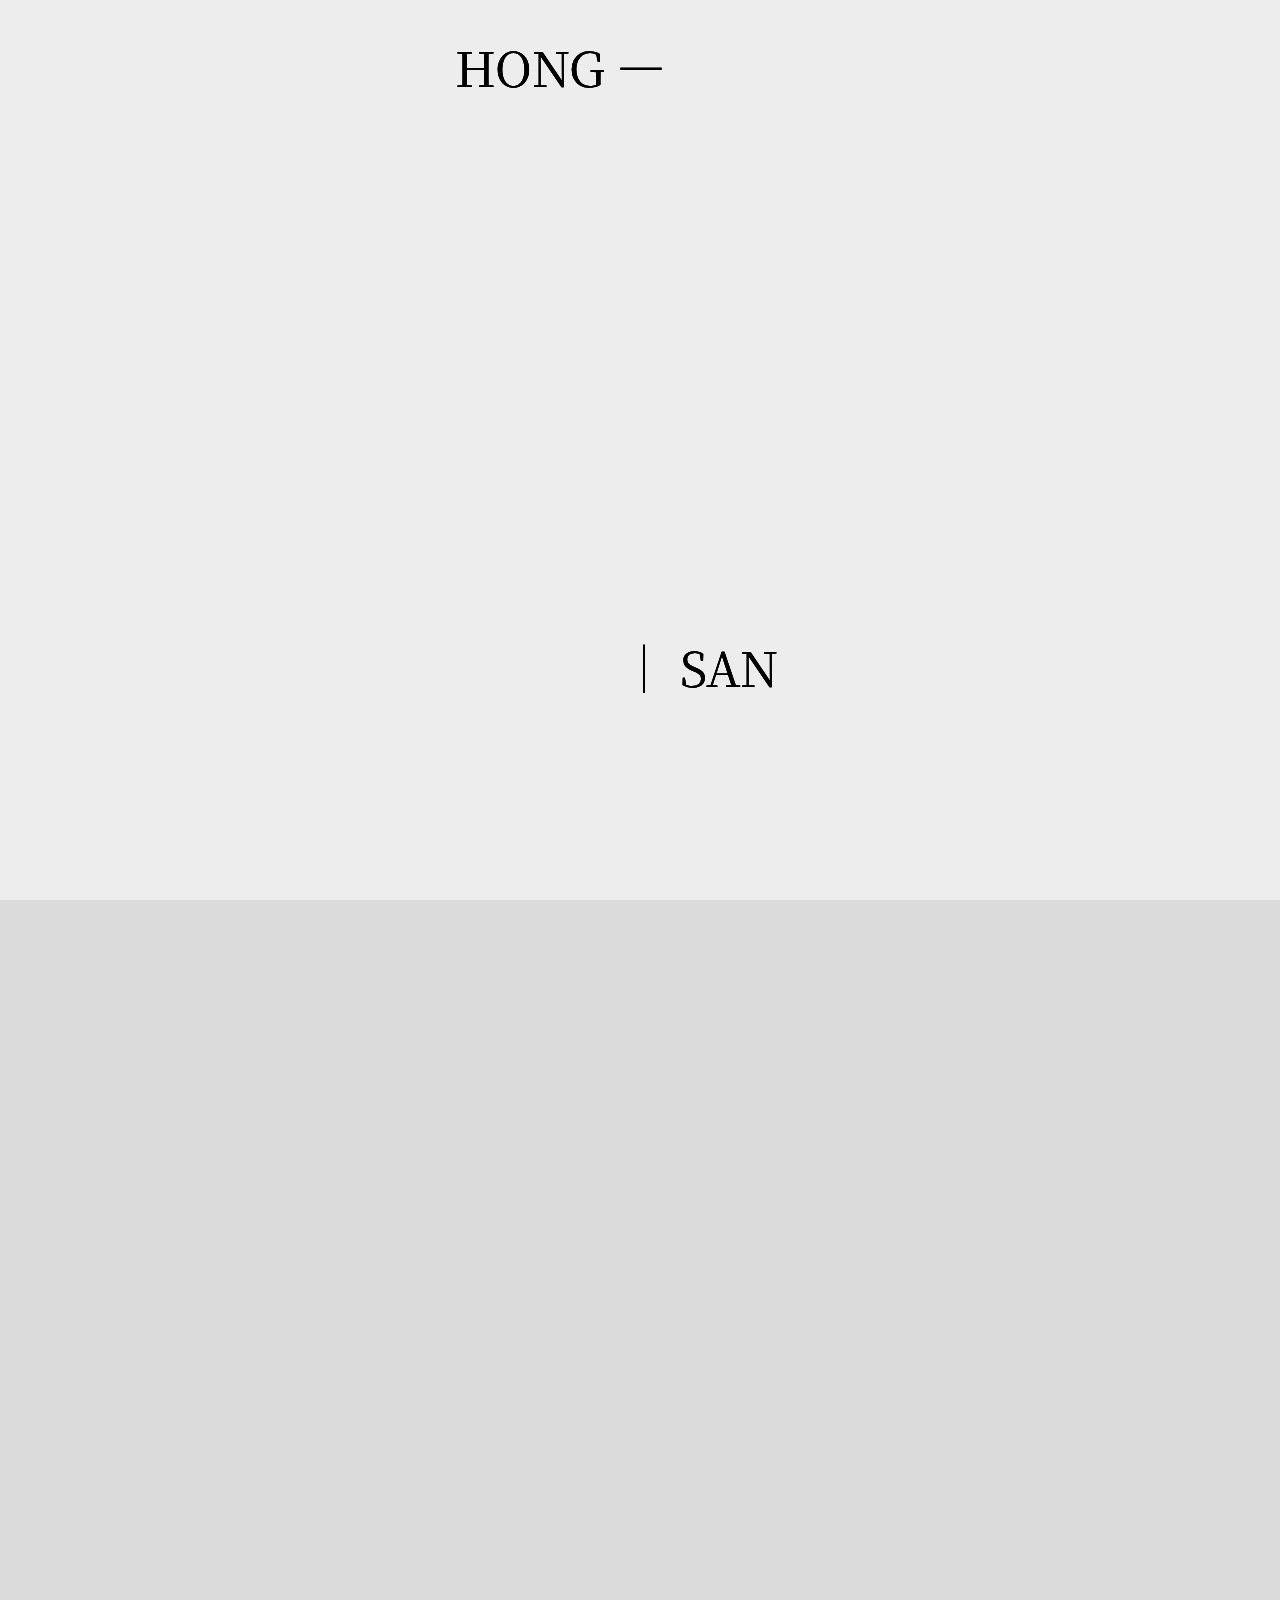
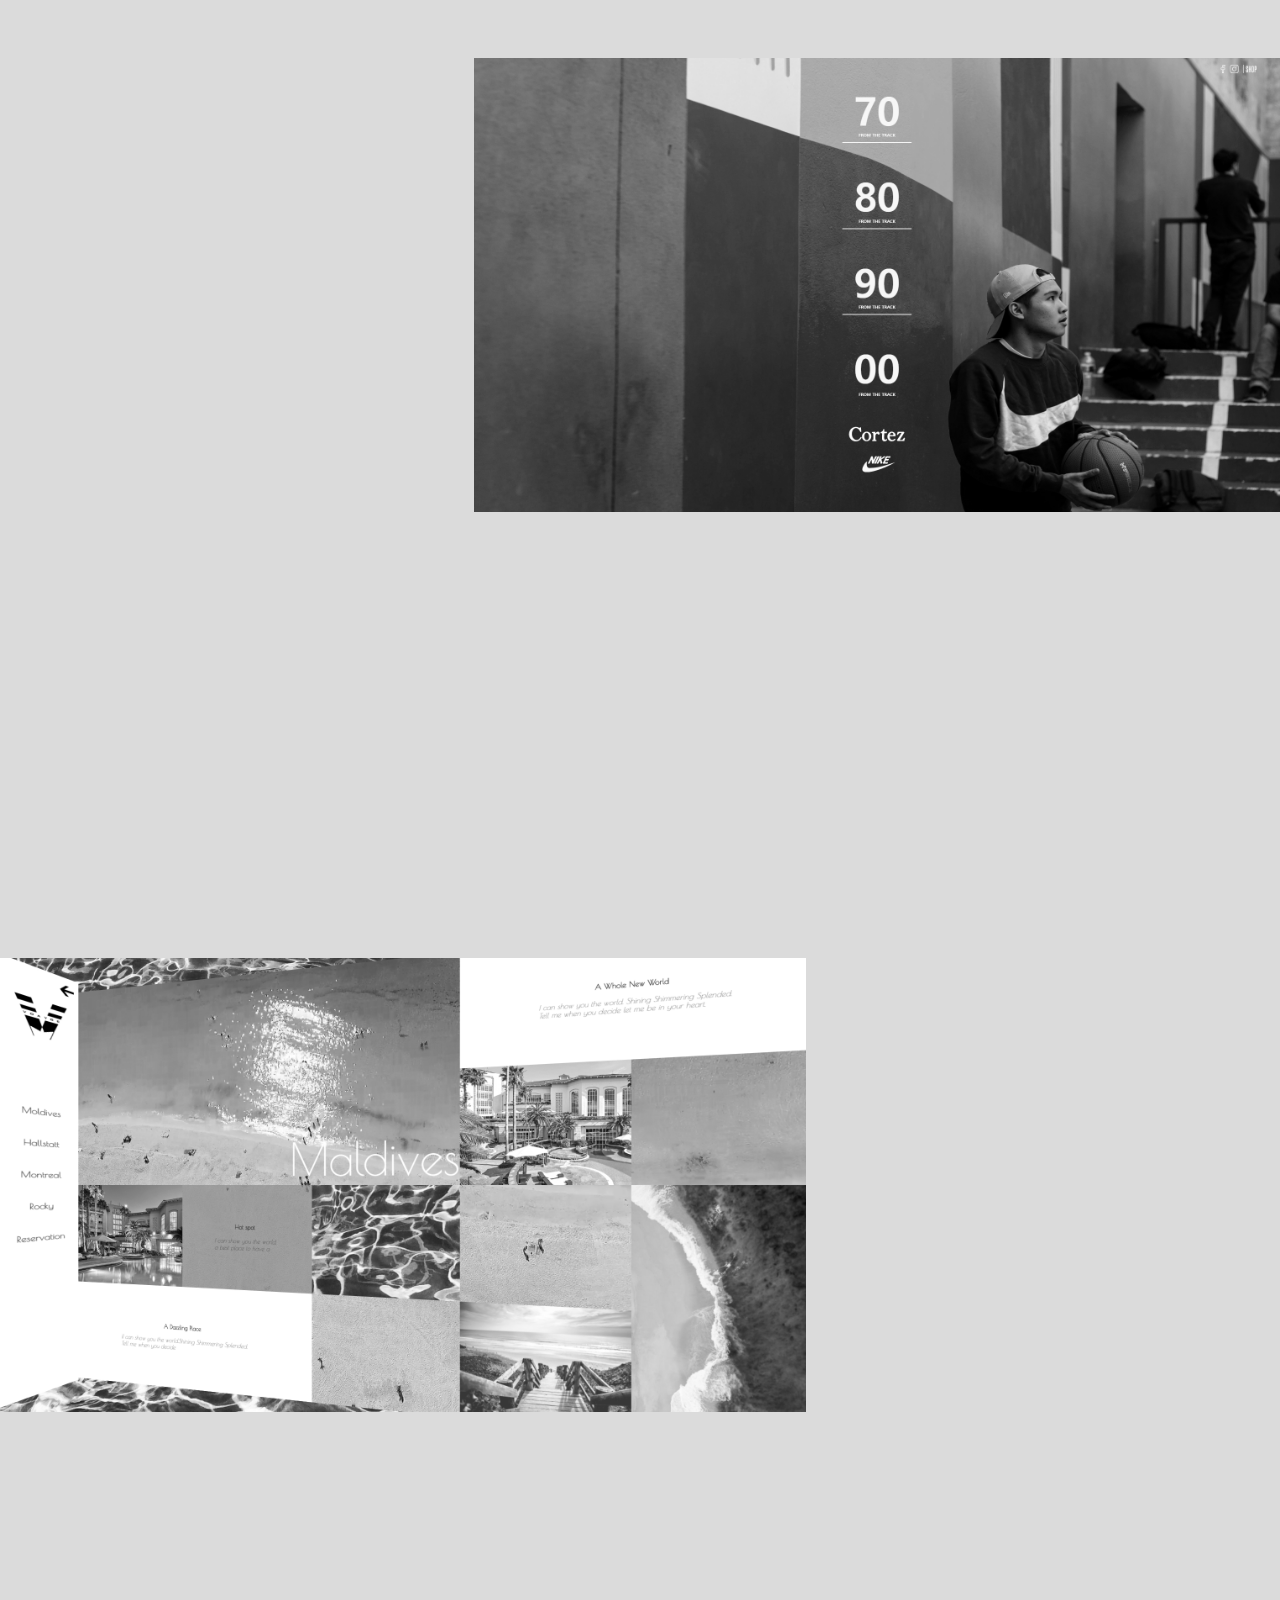
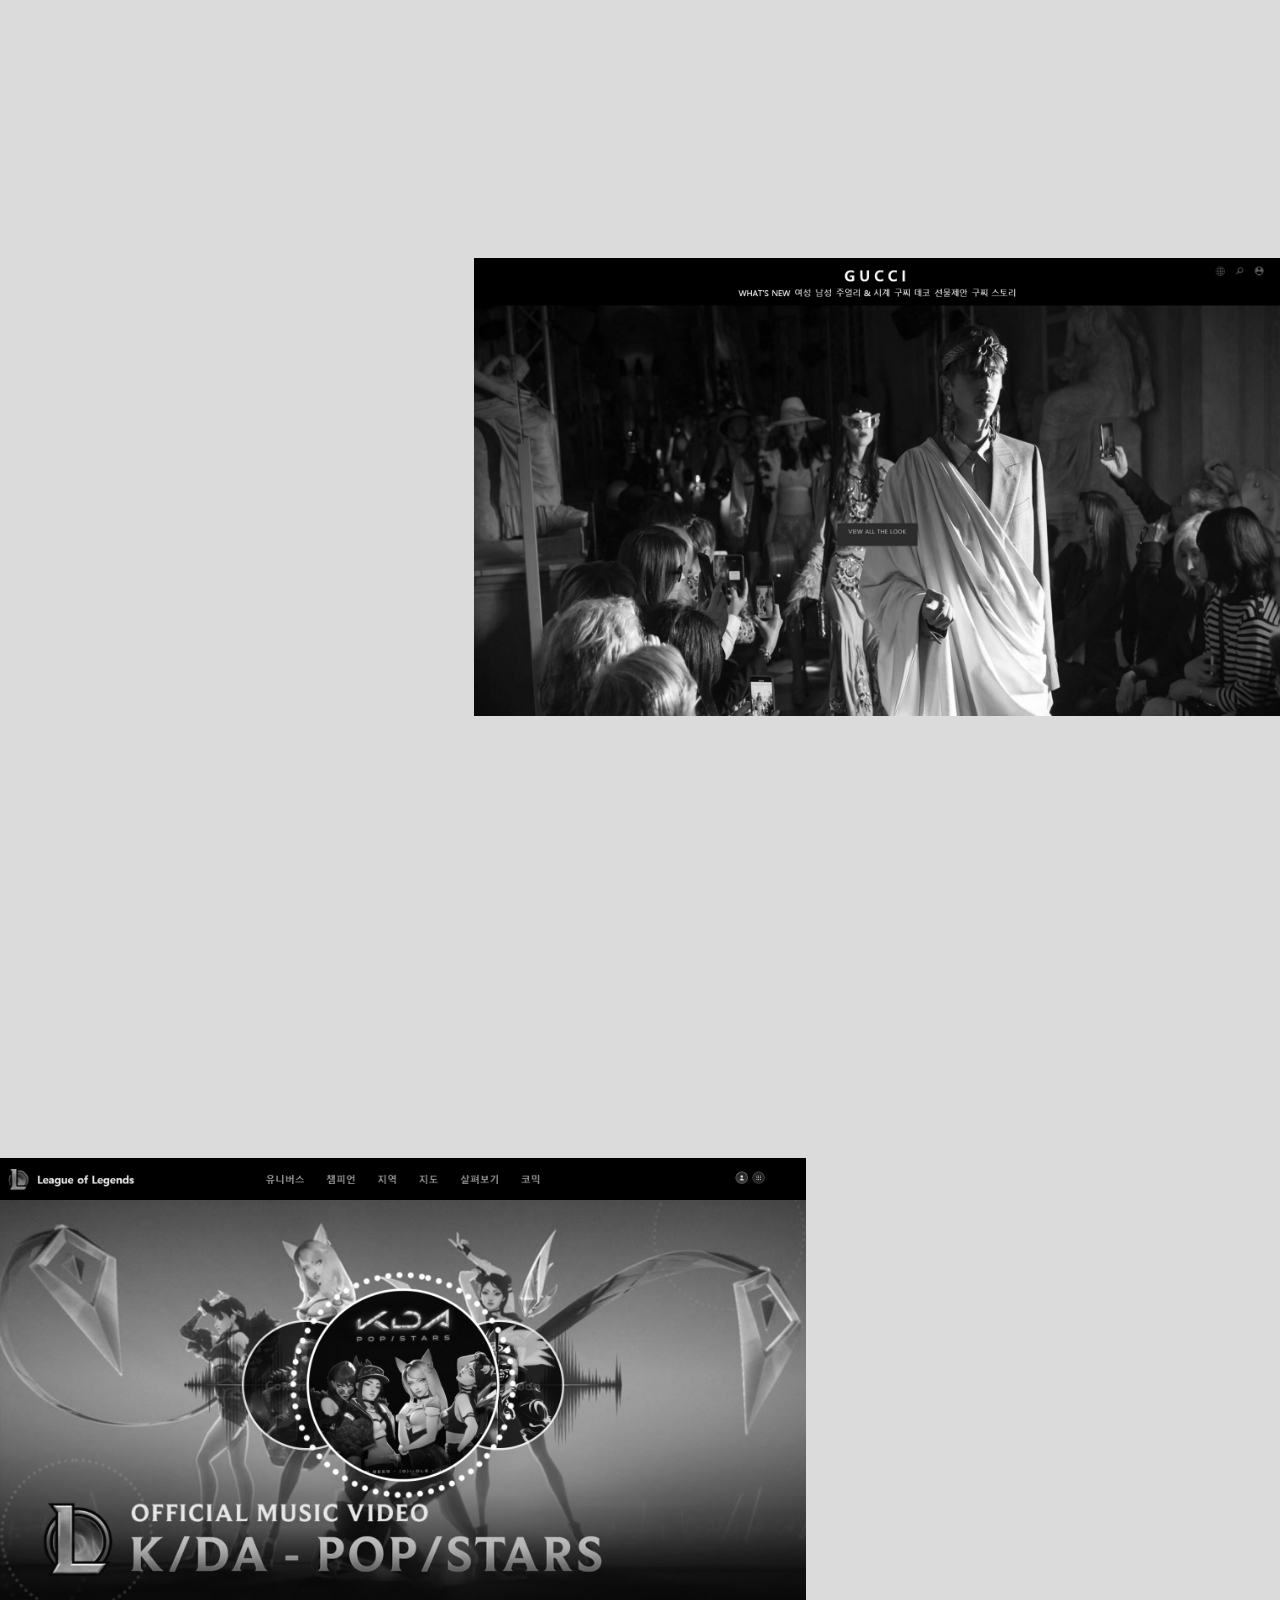
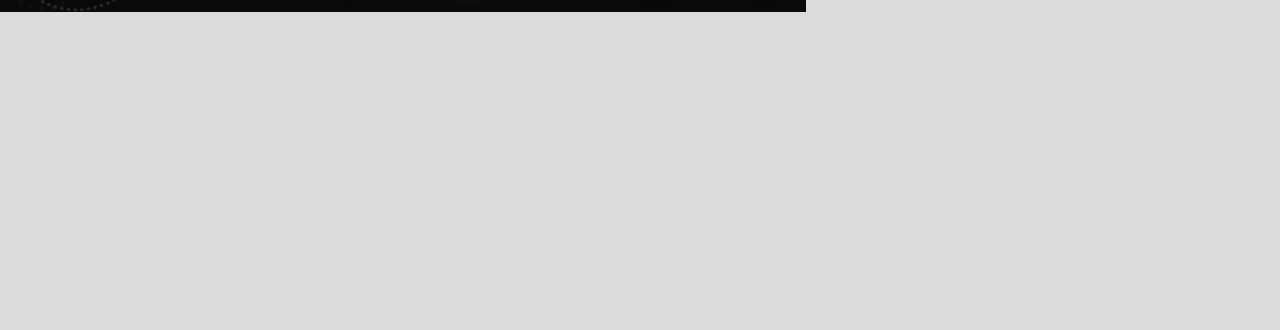
==== hongsan/index.html @ 26905c41 "Update index.html" ====
<!DOCTYPE html5>
<html lang="en">
<head>
    <meta charset="UTF-8">
    <meta name="viewport" content="width=device-width, initial-scale=1.0">
    <meta http-equiv="X-UA-Compatible" content="ie=edge">
    <title>Document</title>
    <link rel="stylesheet" href="style.css">
    
    <script
    src="https://code.jquery.com/jquery-3.4.1.js"
    integrity="sha256-WpOohJOqMqqyKL9FccASB9O0KwACQJpFTUBLTYOVvVU="
    crossorigin="anonymous"></script>
    <script type="text/javascript" src="jquery.easing.1.3.js"></script>
</head>

<body>
    <section id="intro">
        <div class="particle">

          </div>
      <p class="p_on3">PORTFOLIO</p>
        <article id="main">
            <iframe src="https://player.vimeo.com/video/341436749?background=1 
            title=0 byline=0 portrait=0 player_id=iframe4812?autoplay=1 autopause=0 muted=1 background=1 playsinline=1"
             width="150%" height="150%"
              style="opacity: 1; z-index: -2; width: 100%; height: 150%; position: absolute; left: 50%; top: 50%; transform: translate(-50%,-50%); display: block;" >
            </iframe>
            <span></span>
                <div>
                    <p class="p_on">HONG ―</p>
                    <p class="p_on2">｜ SAN</p>
                    <p class="p_on a">HONG ―</p>
                    <p class="p_on2 a2">｜ SAN</p>
                    <p class="p_on b">HONG ―</p>
                    <p class="p_on2 b2">｜ SAN</p>
                  </div>
                <div>
                  
                    <div class="wrap">
                            <div class="square"></div>
                            <div class="square"></div>
                            <div class="square"></div>
                            <div class="square"></div>
                            <div class="square"></div>
                            <div class="square"></div>


                            <div class="scene">
                                <div class="wrapper">
                                  <ul class="ball">
                                 <li class="ring"></li>
                                 <li class="ring"></li>
                                 <li class="ring"></li>
                                 <li class="ring"></li>
                                 <li class="ring"></li>
                                 <li class="ring"></li>
                                 <li class="ring"></li>
                                 <li class="ring"></li>
                                 <li class="ring"></li>
                                 <li class="ring"></li>
                                 <li class="ring"></li>
                                 <li class="ring"></li>
                                 <li class="ring"></li>
                                 <li class="ring"></li>
                                 <li class="ring"></li>
                                 <li class="ring"></li>
                                 <li class="ring"></li>
                                 <li class="ring"></li>
                                 <li class="ring"></li>
                                 <li class="ring"></li>
                                 <li class="ring"></li>
                                 <li class="ring"></li>
                                 <li class="ring"></li>
                                 <li class="ring"></li>
                                 <li class="ring"></li>
                                 <li class="ring"></li>
                                 <li class="ring"></li>
                                 <li class="ring"></li>
                                 <li class="ring"></li>
                                 <li class="ring"></li>
                                 <li class="ring"></li>
                                 <li class="ring"></li>
                                 <li class="ring"></li>
                                 <li class="ring"></li>
                                 <li class="ring"></li>
                                 <li class="ring"></li>
                                 <li class="ring"></li>
                                 <li class="ring"></li>
                                 <li class="ring"></li>
                                 <li class="ring"></li>
                                 <li class="ring"></li>
                                 <li class="ring"></li>
                                 <li class="ring"></li>
                                 <li class="ring"></li>
                                 <li class="ring"></li>
                                  </ul>
                                </div>
                              </div>                         
                            
                    </div>
                 </div>
                 
            
    </section>
    
    <section id="work">
        <p><svg version="1.1" id="Layer_6" xmlns="http://www.w3.org/2000/svg" xmlns:xlink="http://www.w3.org/1999/xlink" x="0px" y="0px"
          viewBox="0 0 39 8.3" style="enable-background:new 0 0 39 8.3;" xml:space="preserve">
       <style type="text/css">
      
       </style>
       <g>
         <path class="st0" d="M1.5,1.2c0-0.1-0.1-0.1-0.1-0.2c0-0.1-0.1-0.1-0.1-0.1L0.6,0.6V0.2h2.9v0.4L2.6,1l1.5,4.8l0.1,0.7h0.1L6,1.8
           l0.6-1.4h0.9l1.8,5.5l0.2,0.7h0.1L11.4,1l-1-0.4V0.2H13v0.4l-0.6,0.3C12.4,1,12.3,1,12.3,1c-0.1,0-0.1,0.1-0.1,0.2l-1.9,5.6
           L9.7,8.2H8.8L7,2.7L6.9,2H6.7L5.2,6.8L4.6,8.2H3.6L1.5,1.2z"/>
         <path class="st0" d="M17.6,8.3c-0.6,0-1.2-0.1-1.7-0.3S15,7.5,14.7,7.2c-0.3-0.4-0.6-0.8-0.7-1.3c-0.2-0.5-0.3-1.1-0.3-1.7
           c0-0.6,0.1-1.2,0.3-1.7c0.2-0.5,0.4-0.9,0.8-1.3c0.3-0.4,0.7-0.6,1.2-0.9C16.4,0.1,17,0,17.6,0c0.7,0,1.2,0.1,1.7,0.3
           c0.5,0.2,0.9,0.5,1.2,0.9c0.3,0.4,0.6,0.8,0.7,1.3c0.2,0.5,0.2,1.1,0.2,1.6c0,0.4,0,0.7-0.1,1c-0.1,0.3-0.2,0.7-0.3,1
           c-0.1,0.3-0.3,0.6-0.5,0.9c-0.2,0.3-0.5,0.5-0.7,0.7c-0.3,0.2-0.6,0.3-1,0.4S18,8.3,17.6,8.3z M17.7,7.6c0.4,0,0.8-0.1,1.1-0.2
           c0.3-0.2,0.6-0.4,0.8-0.7c0.2-0.3,0.4-0.6,0.5-1c0.1-0.4,0.2-0.8,0.2-1.3c0-0.6-0.1-1.1-0.2-1.5c-0.1-0.4-0.3-0.8-0.5-1.1
           C19.3,1.4,19,1.1,18.7,1c-0.3-0.2-0.7-0.2-1.2-0.2c-0.4,0-0.8,0.1-1.1,0.3c-0.3,0.2-0.6,0.4-0.8,0.7s-0.3,0.6-0.4,1
           C15.1,3.1,15,3.5,15,3.9c0,0.6,0.1,1.1,0.2,1.5c0.1,0.4,0.3,0.8,0.5,1.1s0.5,0.6,0.8,0.7C16.8,7.5,17.2,7.6,17.7,7.6z"/>
         <path class="st0" d="M22.8,7.6l0.9-0.3c0.1,0,0.1,0,0.1-0.1s0.1-0.1,0.1-0.2V1.2c0-0.1,0-0.1-0.1-0.2c0,0-0.1-0.1-0.1-0.1l-0.9-0.3
           V0.2h3.3c0.4,0,0.8,0,1.1,0.1c0.3,0.1,0.6,0.1,0.8,0.2c0.2,0.1,0.4,0.2,0.5,0.3c0.1,0.1,0.3,0.3,0.3,0.4C28.9,1.4,29,1.6,29,1.7
           c0,0.2,0,0.3,0,0.5c0,0.3-0.1,0.6-0.2,0.9c-0.1,0.3-0.3,0.5-0.4,0.6c-0.2,0.2-0.4,0.3-0.6,0.4c-0.2,0.1-0.4,0.2-0.6,0.2l2,2.6
           c0,0,0,0,0.1,0.1c0,0,0.1,0.1,0.1,0.1c0,0,0.1,0.1,0.1,0.1c0,0,0.1,0,0.1,0.1l0.9,0.3v0.5h-1.4c-0.2,0-0.3,0-0.4,0
           C28.7,8,28.6,8,28.5,8c-0.1-0.1-0.1-0.1-0.2-0.2c-0.1-0.1-0.1-0.2-0.3-0.3l-1.9-2.6l-1.1-0.2v2.5c0,0.1,0,0.1,0.1,0.2
           s0.1,0.1,0.1,0.1l0.9,0.3v0.5h-3.3V7.6z M25.1,3.9c0,0,0.1,0,0.2,0c0.1,0,0.2,0,0.3,0c0.1,0,0.2,0,0.3,0C25.9,4,26,4,26,4
           c0.3,0,0.6,0,0.8-0.1c0.2-0.1,0.4-0.2,0.5-0.3c0.1-0.1,0.3-0.3,0.3-0.5c0.1-0.2,0.1-0.4,0.1-0.6c0-0.3,0-0.5-0.1-0.7
           s-0.2-0.4-0.4-0.5S27,1.1,26.7,1s-0.5-0.1-0.8-0.1h-0.8V3.9z"/>
         <path class="st0" d="M31.3,7.6l0.9-0.3c0.1,0,0.1,0,0.1-0.1s0.1-0.1,0.1-0.2V1.2c0-0.1,0-0.1-0.1-0.2c0,0-0.1-0.1-0.1-0.1l-0.9-0.3
           V0.2h3.3v0.4l-0.9,0.3c-0.1,0-0.1,0-0.1,0.1s-0.1,0.1-0.1,0.2v3.1L36.6,1l-0.4-0.3V0.2h2.6v0.4l-0.9,0.3c-0.1,0-0.1,0-0.2,0.1
           c-0.1,0-0.2,0.1-0.2,0.2l-2.3,2.4l2.6,3.5c0,0,0,0.1,0.1,0.1S38,7.2,38,7.2c0,0,0.1,0.1,0.1,0.1c0,0,0.1,0,0.1,0.1L39,7.7v0.4h-2.7
           V7.7l0.3-0.3l-2.2-3l-0.8,0.4v2.4c0,0.1,0,0.1,0.1,0.2s0.1,0.1,0.1,0.1l0.9,0.3v0.5h-3.3V7.6z"/>
       </g>
       </svg>
       </p>
      
    </section>
    <section>
      <article>
        <img src="./images/NIKE_main.jpg" class="img01" style="filter: grayscale(100%);">
        <svg version="1.1" id="Layer_1" xmlns="http://www.w3.org/2000/svg" xmlns:xlink="http://www.w3.org/1999/xlink" x="0px" y="0px"
        viewBox="0 0 90 100.7" style="enable-background:new 0 0 90 100.7;" >
     <g>
       <g>
         <path d="M27.8,2.5C11.7,2.5,1.5,16.3,1.5,38.4c0,22.1,9.8,35.5,25.3,35.5c17.5,0,26.4-14.5,26.4-36.2C53.3,16.1,44.2,2.5,27.8,2.5
           L27.8,2.5z M27.4,64.8C19.2,64.8,14,55.2,14,38c0-16.8,5.4-26.4,13.4-26.4c8.9,0,13.4,9.8,13.4,26.4
           C40.8,54.8,36.1,64.8,27.4,64.8L27.4,64.8z"/>
       </g>
       <g>
         <polygon points="89,29.7 78.1,29.7 61.3,37.5 63.3,46.8 76.1,40.5 76.5,40.5 76.5,99.3 89,99.3 89,29.7 		"/>
       </g>
       
     </svg>
     <div class="sec_text">
        <p>나이키</p>
        <p>홈페이지를</p>
        <p>index값을 </p>
        <p>이용한 다른 방식으로<br>만들어 보았습니다</p>
        <p><a href="../Nike/">View Site</a></p>
      </div>
      </article>
    </section>
    <section>
        <article>
            <img src="./images/Voyage.jpg" class="img02" style="filter: grayscale(100%);">
            <svg version="1.1" id="Layer_2" xmlns="http://www.w3.org/2000/svg" xmlns:xlink="http://www.w3.org/1999/xlink" x="0px" y="0px"
            viewBox="0 0 117 115.8" style="enable-background:new 0 0 117 115.8;" xml:space="preserve">
         <style type="text/css">          
         </style>
         <g>
           <path class="st0" d="M4.1,41.7C4.2,18.6,14.7,4.3,31.2,4.3c16.9,0.1,26.2,14.3,26.1,36.8C57.2,63.9,48,78.9,30,78.9
             C14,78.8,4,64.8,4.1,41.7z M44.4,41.5c0.1-17.3-4.5-27.6-13.6-27.6c-8.3,0-13.8,10-13.9,27.5c-0.1,17.9,5.2,28,13.6,28
             C39.6,69.4,44.4,59,44.4,41.5z"/>
           <path class="st0" d="M63.5,98.6l11.6-10.8C90.3,73.5,98.3,65,98.3,55.5c0-7.1-4.4-13.1-13.9-13.1c-6.4,0-11.9,3.1-15.4,5.7
             l-3.8-8.4c5-4.3,13.2-7.8,22.6-7.7c17.2,0.1,24.2,11.1,24.1,21c-0.1,14.2-10.5,24.4-24.5,36.8l-5.5,5.2l0,0.4l31.2,0.1l0,10.3
             l-49.5-0.2L63.5,98.6z"/>
         </g>
        
         </svg>
         
         <div class="sec_text2">
           <p>여행사</p>
           <p>홈페이지를</p>
           <p>transform을</p>
           <p>이용해 동적인 효과를 주고 <br> 디자인 하여 만들었습니다</p>
           <p><a href="../voyage/index.html">View Site</a></p>
         </div>
          </article>
    </section>
    <section>
        <article>
          <img src="./images/GUCCI.jpg" class="img03" style="filter: grayscale(100%);">
          <svg version="1.1" id="Layer_3" xmlns="http://www.w3.org/2000/svg" xmlns:xlink="http://www.w3.org/1999/xlink" x="0px" y="0px"
          viewBox="0 0 115.8 125" style="enable-background:new 0 0 115.8 125;" xml:space="preserve">
      
       <g>
         <path class="st0" d="M3.9,43.7c0-22.9,10.4-37.1,26.8-37.1c16.8,0,26.1,14,26.1,36.4c0,22.5-9.1,37.5-27,37.5
           C13.9,80.4,3.9,66.6,3.9,43.7z M16.7,45.6C17.1,61.9,22.3,71,30.3,71C39.3,71,44,60.7,44,43.3C44,26.1,39.5,16,30.3,16
           c-8.2,0-13.7,10-13.7,27.3C16.7,44.1,16.7,44.8,16.7,45.6"/>
         <path class="st0" d="M66.1,39.4c4.2-2.8,12-5.7,21-5.7c15.7,0,22.3,8.5,22.3,17.4c0,7.6-5.3,13.7-14.1,16.6V68
           c9.9,1.5,17,8.5,17,17.9c0,11.5-10.2,21.6-28.8,21.6c-8.8,0-16.8-2.4-21-5.2l3.3-9.2c2.9,2,10.2,4.8,17,4.8
           c11.3,0,16.2-6.7,16.1-12.4c0-9.4-9.7-13.1-19.3-12.9h-4.9v-8.5h5.1c6.8,0,16.6-3.1,16.6-11.6c0-4.6-3.3-9.2-11.5-9.2
           c-6.6,0-12.6,3-15.5,5L66.1,39.4z"/>
       </g>
       </svg>
       <div class="sec_text3">
          <p>구찌</p>
          <p>홈페이지</p>
          <p>스크롤 이벤트를</p>
          <p>이용해 개성있는 효과를<br>만들었습니다</p>
          <p><a href="../Gucci/index.html">View Site</a></p>
        </div>
        </article>
      </section>
      <section>
          <article>
              <img src="./images/LOL.jpg" class="img04" style="filter: grayscale(100%);">
              <svg version="1.1" id="Layer_4" xmlns="http://www.w3.org/2000/svg" xmlns:xlink="http://www.w3.org/1999/xlink" x="0px" y="0px"
              viewBox="0 0 121.8 107.5" style="enable-background:new 0 0 121.8 107.5;" >           
           <g>
             <path class="st0" d="M3.9,40.9C3.9,18.1,14.2,4,30.4,4C46.9,4,56.1,18,56.1,40.1c0,22.4-9,37.2-26.7,37.2
               C13.8,77.4,3.9,63.6,3.9,40.9z M43.5,40.5c0-17.1-4.5-27.1-13.5-27.1c-8.1,0-13.5,9.9-13.5,27.1C16.5,58.1,21.7,68,30,68
               C38.8,68,43.5,57.7,43.5,40.5z"/>
             <path class="st0" d="M97.2,103.4V84.7h-34v-7.5L95,31.9h14.2v43.6h9.9v9.2h-9.9v18.7H97.2z M97.2,54.3c0-4,0.4-7.9,0.5-11.6h-0.4
               c-2.2,4.2-4,7.5-6.1,10.8L75.7,75.3l0.2,0.2h21.3V54.3z"/>
           </g>
           </svg>
           
           <div class="sec_text4">
              <p>LOL</p>
              <p>CSS와</p>
              <p>scrollTop을</p>
              <p>이용해 동적인 효과를<br>주었습니다</p>
              <p><a href="../effcet/LoL.html">View Site</a></p>
           </div>
            </article>
      </section>
      <section >
        <div class="row-box">
        <span id="span_up"></span>

        <article>
        <p>나의<br>               
              <span>everything +=</span> 
          <span> about me</span><br>
          관한 모든 것  
          <svg version="1.1" id="Layer_5" xmlns="http://www.w3.org/2000/svg" xmlns:xlink="http://www.w3.org/1999/xlink" x="0px" y="0px"
            viewBox="0 0 49.3 22.7" style="enable-background:new 0 0 49.3 22.7;" xml:space="preserve">       
          <path class="st0" d="M4.1,13.1h34l-7.5,7.2h5.3l9.4-9l-9.4-9h-5.3l7.5,7.2h-34V13.1z"/>
          <path class="st0" d="M15,13.1"/>       
          </svg>
          <div>
            
          <svg version="1.1" id="Layer_7" xmlns="http://www.w3.org/2000/svg" xmlns:xlink="http://www.w3.org/1999/xlink" x="0px" y="0px"
           viewBox="0 0 18.5 10" style="enable-background:new 0 0 18.5 10;" xml:space="preserve">
            <g>
              <g>
                <path d="M6.7,0.4c-0.1,0-0.1,0-0.1,0.1L6.5,0.7C6.8,0.8,7.1,1,7.2,1.2v2.3L6,3.5V1.8l0-0.4c0-0.1,0-0.1-0.1-0.2
                  C5.7,1.1,5.1,1,4.8,1C4.7,1,4.7,1,4.7,1L4.6,1.2c0.3,0.1,0.6,0.3,0.7,0.4v2.8c0,0.4,0,1,0.1,1.4h0.4C5.9,5.5,6,4.8,6,4.3V3.9
                  l1.3,0v1.2c0,0.3,0,1,0.1,1.4h0.4c0.1-0.4,0.2-1.1,0.2-1.6V1.3l0-0.5c0-0.1,0-0.2-0.1-0.2C7.6,0.6,7,0.5,6.7,0.4L6.7,0.4z
                  M2.2,1.5C2.2,1.5,2.2,1.5,2.2,1.5L2,1.8c0.2,0.1,0.5,0.3,0.6,0.5C2.3,3.4,1.4,4.7,0.2,5.8c0,0,0,0.1,0,0.1L0.3,6c0,0,0,0,0.1,0
                  s0,0,0.1,0c1-0.6,1.7-1.4,2.2-2.2l1.6,1.6c0.1,0.1,0.1,0.1,0.2,0.1c0,0,0,0,0.1,0c0.1,0,0.2-0.1,0.3-0.2c0,0,0-0.1,0-0.2
                  C4.6,5,4.5,4.7,4.3,4.6L3.9,4.4l-1-1C3.1,3,3.3,2.6,3.4,2.2c0,0,0-0.1,0-0.2c0-0.1,0-0.1-0.1-0.2C3.1,1.7,2.6,1.6,2.2,1.5
                  C2.2,1.5,2.2,1.5,2.2,1.5L2.2,1.5z M5.6,6.3c-1.2,0-2.1,0.7-2.1,1.7c0,1,0.9,1.8,2.1,1.8c1.2,0,2.1-0.7,2.1-1.8
                  C7.7,6.9,6.8,6.3,5.6,6.3L5.6,6.3z M5.6,9.2c-0.8,0-1.4-0.5-1.4-1.2c0-0.8,0.6-1.2,1.4-1.2C6.4,6.7,7,7.2,7,7.9
                  C7,8.7,6.4,9.2,5.6,9.2L5.6,9.2z"/>
              </g>
              <g>
                <path d="M15.1,0.4c-0.1,0-0.1,0-0.1,0l-0.1,0.2c0.3,0.1,0.7,0.3,0.8,0.5v3.4c0,0.4,0,1.1,0.1,1.4h0.4c0.1-0.4,0.2-1,0.2-1.6V4.2
                  l1.7,0c0.1,0,0.1,0,0.2,0c0.1,0,0.1-0.2,0.1-0.3c0-0.1-0.1-0.1-0.1-0.2c-0.1,0-0.4-0.1-0.7-0.1c-0.1,0-0.1,0-0.2,0l-0.3,0.2
                  l-0.7,0V1.4l0-0.5c0-0.1,0-0.2-0.1-0.2C16,0.6,15.4,0.5,15.1,0.4L15.1,0.4z M13.7,1.4C13.7,1.4,13.7,1.4,13.7,1.4l-0.4,0.2
                  c-0.5,0-2.3,0.1-2.7,0.1c-0.2,0-0.6,0-0.8-0.1L9.8,1.7c0,0,0,0.1,0,0.1C10,2,10.3,2.1,10.5,2.2c0.2-0.1,0.5-0.1,0.7-0.1
                  c0.3,0,1.5,0,2,0c-0.6,1.5-2,3.1-3.9,4.3c0,0,0,0.1,0,0.1l0.1,0.1c0,0,0,0,0,0c0,0,0,0,0.1,0c2.1-1,3.9-2.8,4.5-4.4l0.2-0.3
                  c0,0,0-0.1,0-0.1C14.2,1.6,13.9,1.5,13.7,1.4C13.8,1.4,13.8,1.4,13.7,1.4L13.7,1.4z M16,6.2C16,6.2,15.9,6.3,16,6.2l-0.3,0.1
                  c-0.6,0-3.3,0.1-3.8,0.1c-0.3,0-0.7,0-1-0.1l-0.1,0.1c0,0,0,0.1,0,0.1c0.2,0.2,0.5,0.3,0.8,0.4c0.2-0.1,0.6-0.1,0.9-0.2
                  c0.4,0,2.3-0.1,3.1-0.1v1.7c0,0.3,0,0.9,0.1,1.3h0.4c0.1-0.4,0.2-1,0.2-1.4l0-1.5l0.1-0.3c0,0,0-0.1,0-0.1
                  C16.4,6.4,16.2,6.3,16,6.2C16,6.3,16,6.2,16,6.2L16,6.2z"/>
              </g>
            </g>
            </svg>
            <ul>
                <li><span>A.</span>배우다</li>
                <li><span>B.</span>생각하다</li>
                <li><span>C.</span>만들다</li>
            </ul>
            </div>
         
          </p>
    </article>
        <article>
          <p><span>A.</span><br>배우다<br>
            <span>= Search<br>
              <span style="font-size:calc(1rem + 1.5vw) ;">검색은<br>
              새로운 것을 경험하고<br>
              학습과 동시에 호기심으로<br>
              전환.</span>              
          </p>
          <div>
          <img src="./images/bang.png" class="bang1">
          <img src="./images/bang2.png" class="bang2">
          <img src="./images/bang3.png" class="bang3">
          </div>
          <p><span>B.</span><br>생각하다<br>
            <span>= Curiosity<br>
              <span style="font-size:calc(1rem + 1.5vw) ;">호기심은<br>              
              새로운 길과 문을 <br>
              열어준다.</span>              
          </p>
        </article>        
        <article>
            <p><span>C.</span><br>만들다<br>
              <span>= Result<br>
                <span style="font-size:calc(1rem + 1.5vw); ">2019<br>              
                12월<br>
                11일.</span>              
            </p>
                   
          </p>
        </article>
        <article style="position: relative;">
          <video autoplay muted loop width="110%" height="auto" style="filter: grayscale(100%); position: absolute;top: 50%; left: 50%; transform: translate(-50%,-50%)">
            <source src="./images/Drone - 23334 (1).mp4">
          </video>
           <p>
             CONTECT
           </p>
        </article>
        <article>
          <p>
            
            28.<br>
            8.<br>
            1995<br>
            Icheon-si
          </p>        
          <p><span style="padding-bottom: 2%;">안녕하세요.</span><br>홍 산 입니다<br>           
              <span style=" font-size:calc(1rem + 1.5vw) ;">하루빨리<br>              
                실무를 통한 경험을 쌓아<br>
                 저의 가치를 높이고 싶습니다.</span><br>     
                 <span>= 010-3025-2901<br>hongsan2901@naver.com</span>         
          </p>
        </article>          
       
        
      </div>
      </section>
      
      
</body>
 <script>
$(document).ready(function(){
    // paticle
    var tag = "<div class='ball2'></div>" 
    console.log( Math.random()*200-100 )
  
         for(var i = 0 ; i< 200 ; i++){    
             //width 값중 하나 임의로 지정
             var moveX = Math.floor(Math.random()*$('.wrap').width());
             //height 값중 하나 임의로 지정
             var moveY = Math.floor(Math.random()*($('.wrap').height()-100)+50);
 
             var size = Math.floor(Math.random()*10);
 
             var move = Math.floor(Math.random()*200)+200;
             
             var ball = $('.ball')
             $('.wrap').append(tag)         
             $('.ball2').eq(i).stop().animate({left:moveX,top:moveY,width:size,height:size,},1000);
         
         
        }
        
     $(document).on("mousemove  DOMMouseScroll",function(e){  		
		var ax = -($(window).innerWidth()/2- e.pageX/20);
		var ay = ($(window).innerHeight()/2- e.pageY/20);
    $(".wrap").attr("style", "transform: rotateY("+-15+ax/2*-1+"deg) rotateX("+ay+"deg) ");	           
      
	});
	var idx=0;

	// 첫번째 섹션 휠 스크립트
	$(window).on("mousewheel",function(event,delta){    
    
  




    //마우스 휠을 올렸을때	
		
    if (delta > 0) {  
      //변수 prev에 현재 휠을 움직인 section에서 이전 section의 offset().top위치 저장
      --idx
        if(idx == -1 ){
          idx=0
        }
      var prev = $('section').eq(idx).offset().top;
      //문서 전체를 prev에 저장된 위치로 이동
      $("html,body").stop().animate({"scrollTop":prev},1000);

      if(idx == 0){
      $('.p_on3').removeClass('p_on4') ;
      }
      if(idx == 1){
          $('#Layer_1').removeClass('svg01') ;
          $('#Layer_1').animate({top:'0%'},1000) ;
          
        }
      if(idx==2){
        $('#Layer_2').removeClass('svg02') ;
          $('#Layer_2').animate({top:'0%'},1000) ;
          
      }  
      if(idx==3){
        $('#Layer_3').removeClass('svg03') ;
          $('#Layer_3').animate({top:'0%'},1000) ;
          
      }  
      if(idx==4){
        $('#Layer_4').removeClass('svg04') ;
          $('#Layer_4').animate({top:'0%'},1000) ;
          
      } 
      if(idx == 5){
        $('#span_up').animate({top:'0%'},1500) ;
      }
      console.log(prev,idx)
				
		//마우스 휠을 내렸을때	 
			}else if (delta < 0) { 
        //변수 next에 현재 휠을 움직인 section에서 다음 section의 offset().top위치 저장
        ++idx        
				var next = $('section').eq(idx).offset().top;
				//문서 전체를 next에 저장된 위치로 이동				
        $("html,body").stop().animate({"scrollTop":next},2000);   
        $('.p_on3').addClass('p_on4') ;
       
        if(idx == 1){
          $('#Layer_1').addClass('svg01_1');
          $('#Layer_6').addClass('st1');
        }

        if(idx == 2){
          $('#Layer_1').animate({top:'10%'},1000) ;
          $('.sec_text').animate({top:'50%',opacity:1,fliter:'(100%)'},3000) ;
          $('.img01').addClass('on_gray');
          $('.sec_text>p').animate({margin:"2%"},3000)
        }
        if(idx == 3){
          $('#Layer_2').addClass('svg02_1') ;
          $('#Layer_2').animate({top:'10%'},2000) ;
          $('.img02').addClass('on_gray');
          $('.sec_text2').animate({top:'50%',opacity:1},3000) ;
          $('.sec_text2>p').animate({margin:"2%"},3000)
         
        }
        if(idx == 4){
          $('#Layer_3').addClass('svg03_1') ;
          $('.img03').addClass('on_gray');
          $('#Layer_3').animate({top:'10%'},2000) ;
          $('.sec_text3').animate({top:'50%',opacity:1},3000) ;
          $('.sec_text3>p').animate({margin:"2%"},3000)
        }

        if(idx == 5){
          $('#Layer_4').addClass('svg04_1') ;
          $('.img04').addClass('on_gray');
          $('#Layer_4').animate({top:'5%'},2000) ;
          $('.sec_text4').animate({top:'50%',opacity:1},3000) ;
          $('.sec_text4>p').animate({margin:"2%"},3000)
        }
        if(idx == 6){         
          $('#span_up').animate({top:'-100%'},1500) ;
        }
        
        if(idx == 7 ){
        idx = 6        
        
      }
        console.log(next,idx)
      }
      
      
      
		
		});	
  
 
    var lastScrollTop = 0;								//마지막 상태의 스크롤 변수에 할당
    var roadLength = $(".row-box").width();	//전체 가로 값 : 10000px
    //alert(roadLength);
    $("body").css("height", roadLength);
    $(window).resize(function(){
      $("body").css("height", roadLength);
      console.log(1)

    })
    
    $(window).scroll(function () {
        var wWidth = $(window).width();			//현재 화면의 가로 값
        var wHeight = $(window).height();		//현재 화면의 세로 값
        var scrollTop = $(window).scrollTop(); 		//현재 화면의 스크롤 값
        var dHeight = $("body").height() - wHeight;		//전체 세로 값 - 현재 화면의 세로 값
        var wRoad = roadLength - wWidth;							//전체 가로 값 - 현재 화면의 가로 값
        var step = wRoad / dHeight;											// 전체 가로 값 / 전체 세로 값

        //스크롤이 하단까지 내려갔는지 확인
        if( scrollTop >= wRoad ){                
            $(window).animate({scrollTop:0},500);
        }
        var goLeft = scrollTop-$('section:nth-of-type(7)').offset().top
        var go = $('section:nth-of-type(7)').offset().top
        
        
        $(".row-box").css({ "transform": "translateX(-" +goLeft*2.35+ "px)" });
        $(".bang1").css({ "transform": "translate(-50%,-50%) rotate("+goLeft/6+"deg)" });
        $(".bang2").css({ "transform": "translate(-50%,-50%) rotate("+goLeft*-0.1+"deg)" });
        $(".bang3").css({ "transform": "translate(-50%,-50%) rotate("+goLeft/4+"deg)" });
        clearTimeout($.data(this, "scrollCheck"));
        
        lastScrollTop = scrollTop;

        $(".top").text(scrollTop);

     
     
    });    
  });
</script>
</html>
---- hongsan/style.css ----
@import url("https://fonts.googleapis.com/css?family=Noto+Serif+KR&display=swap");
@import url("https://fonts.googleapis.com/css?family=Cinzel&display=swap");
* { margin: 0; text-decoration: none; list-style: none; padding: 0; font-family: 'Noto Serif KR', serif; }

body { background-color: #555555; }

section { background-color: #dbdbdb; }

.fix { position: fixed; width: 100%; height: 100%; top: 0; left: 0; background-color: yellow; }

.ball2 { width: 100px; height: 100px; background-color: #f0f0f0; border-radius: 50%; position: absolute; -webkit-animation: move 10s alternate-reverse infinite 6s; animation: move 10s alternate-reverse infinite 6s; -webkit-transform: translate(0, 0); transform: translate(0, 0); z-index: 100; opacity: 0; }

.particle { position: fixed; top: 0; left: 0; z-index: 100; }

.ball2:nth-child(1) { -webkit-transform: translateZ(273px); transform: translateZ(273px); }

.ball2:nth-child(2) { -webkit-transform: translateZ(-132px); transform: translateZ(-132px); }

.ball2:nth-child(3) { -webkit-transform: translateZ(246px); transform: translateZ(246px); }

.ball2:nth-child(4) { -webkit-transform: translateZ(-103px); transform: translateZ(-103px); }

.ball2:nth-child(5) { -webkit-transform: translateZ(39px); transform: translateZ(39px); }

.ball2:nth-child(6) { -webkit-transform: translateZ(-147px); transform: translateZ(-147px); }

.ball2:nth-child(7) { -webkit-transform: translateZ(79px); transform: translateZ(79px); }

.ball2:nth-child(8) { -webkit-transform: translateZ(-95px); transform: translateZ(-95px); }

.ball2:nth-child(9) { -webkit-transform: translateZ(203px); transform: translateZ(203px); }

.ball2:nth-child(10) { -webkit-transform: translateZ(224px); transform: translateZ(224px); }

.ball2:nth-child(11) { -webkit-transform: translateZ(-165px); transform: translateZ(-165px); }

.ball2:nth-child(12) { -webkit-transform: translateZ(-49px); transform: translateZ(-49px); }

.ball2:nth-child(13) { -webkit-transform: translateZ(-190px); transform: translateZ(-190px); }

.ball2:nth-child(14) { -webkit-transform: translateZ(20px); transform: translateZ(20px); }

.ball2:nth-child(15) { -webkit-transform: translateZ(6px); transform: translateZ(6px); }

.ball2:nth-child(16) { -webkit-transform: translateZ(-39px); transform: translateZ(-39px); }

.ball2:nth-child(17) { -webkit-transform: translateZ(45px); transform: translateZ(45px); }

.ball2:nth-child(18) { -webkit-transform: translateZ(140px); transform: translateZ(140px); }

.ball2:nth-child(19) { -webkit-transform: translateZ(65px); transform: translateZ(65px); }

.ball2:nth-child(20) { -webkit-transform: translateZ(-174px); transform: translateZ(-174px); }

.ball2:nth-child(21) { -webkit-transform: translateZ(250px); transform: translateZ(250px); }

.ball2:nth-child(22) { -webkit-transform: translateZ(-158px); transform: translateZ(-158px); }

.ball2:nth-child(23) { -webkit-transform: translateZ(134px); transform: translateZ(134px); }

.ball2:nth-child(24) { -webkit-transform: translateZ(174px); transform: translateZ(174px); }

.ball2:nth-child(25) { -webkit-transform: translateZ(-154px); transform: translateZ(-154px); }

.ball2:nth-child(26) { -webkit-transform: translateZ(132px); transform: translateZ(132px); }

.ball2:nth-child(27) { -webkit-transform: translateZ(-173px); transform: translateZ(-173px); }

.ball2:nth-child(28) { -webkit-transform: translateZ(-112px); transform: translateZ(-112px); }

.ball2:nth-child(29) { -webkit-transform: translateZ(0px); transform: translateZ(0px); }

.ball2:nth-child(30) { -webkit-transform: translateZ(105px); transform: translateZ(105px); }

.ball2:nth-child(31) { -webkit-transform: translateZ(-169px); transform: translateZ(-169px); }

.ball2:nth-child(32) { -webkit-transform: translateZ(140px); transform: translateZ(140px); }

.ball2:nth-child(33) { -webkit-transform: translateZ(281px); transform: translateZ(281px); }

.ball2:nth-child(34) { -webkit-transform: translateZ(154px); transform: translateZ(154px); }

.ball2:nth-child(35) { -webkit-transform: translateZ(-163px); transform: translateZ(-163px); }

.ball2:nth-child(36) { -webkit-transform: translateZ(83px); transform: translateZ(83px); }

.ball2:nth-child(37) { -webkit-transform: translateZ(-42px); transform: translateZ(-42px); }

.ball2:nth-child(38) { -webkit-transform: translateZ(77px); transform: translateZ(77px); }

.ball2:nth-child(39) { -webkit-transform: translateZ(185px); transform: translateZ(185px); }

.ball2:nth-child(40) { -webkit-transform: translateZ(68px); transform: translateZ(68px); }

.ball2:nth-child(41) { -webkit-transform: translateZ(-7px); transform: translateZ(-7px); }

.ball2:nth-child(42) { -webkit-transform: translateZ(246px); transform: translateZ(246px); }

.ball2:nth-child(43) { -webkit-transform: translateZ(14px); transform: translateZ(14px); }

.ball2:nth-child(44) { -webkit-transform: translateZ(-130px); transform: translateZ(-130px); }

.ball2:nth-child(45) { -webkit-transform: translateZ(65px); transform: translateZ(65px); }

.ball2:nth-child(46) { -webkit-transform: translateZ(29px); transform: translateZ(29px); }

.ball2:nth-child(47) { -webkit-transform: translateZ(-13px); transform: translateZ(-13px); }

.ball2:nth-child(48) { -webkit-transform: translateZ(68px); transform: translateZ(68px); }

.ball2:nth-child(49) { -webkit-transform: translateZ(79px); transform: translateZ(79px); }

.ball2:nth-child(50) { -webkit-transform: translateZ(241px); transform: translateZ(241px); }

.ball2:nth-child(51) { -webkit-transform: translateZ(57px); transform: translateZ(57px); }

.ball2:nth-child(52) { -webkit-transform: translateZ(-138px); transform: translateZ(-138px); }

.ball2:nth-child(53) { -webkit-transform: translateZ(270px); transform: translateZ(270px); }

.ball2:nth-child(54) { -webkit-transform: translateZ(-31px); transform: translateZ(-31px); }

.ball2:nth-child(55) { -webkit-transform: translateZ(-71px); transform: translateZ(-71px); }

.ball2:nth-child(56) { -webkit-transform: translateZ(-195px); transform: translateZ(-195px); }

.ball2:nth-child(57) { -webkit-transform: translateZ(282px); transform: translateZ(282px); }

.ball2:nth-child(58) { -webkit-transform: translateZ(101px); transform: translateZ(101px); }

.ball2:nth-child(59) { -webkit-transform: translateZ(42px); transform: translateZ(42px); }

.ball2:nth-child(60) { -webkit-transform: translateZ(-56px); transform: translateZ(-56px); }

.ball2:nth-child(61) { -webkit-transform: translateZ(-6px); transform: translateZ(-6px); }

.ball2:nth-child(62) { -webkit-transform: translateZ(259px); transform: translateZ(259px); }

.ball2:nth-child(63) { -webkit-transform: translateZ(-147px); transform: translateZ(-147px); }

.ball2:nth-child(64) { -webkit-transform: translateZ(238px); transform: translateZ(238px); }

.ball2:nth-child(65) { -webkit-transform: translateZ(-70px); transform: translateZ(-70px); }

.ball2:nth-child(66) { -webkit-transform: translateZ(118px); transform: translateZ(118px); }

.ball2:nth-child(67) { -webkit-transform: translateZ(90px); transform: translateZ(90px); }

.ball2:nth-child(68) { -webkit-transform: translateZ(-149px); transform: translateZ(-149px); }

.ball2:nth-child(69) { -webkit-transform: translateZ(241px); transform: translateZ(241px); }

.ball2:nth-child(70) { -webkit-transform: translateZ(-131px); transform: translateZ(-131px); }

.ball2:nth-child(71) { -webkit-transform: translateZ(193px); transform: translateZ(193px); }

.ball2:nth-child(72) { -webkit-transform: translateZ(-188px); transform: translateZ(-188px); }

.ball2:nth-child(73) { -webkit-transform: translateZ(192px); transform: translateZ(192px); }

.ball2:nth-child(74) { -webkit-transform: translateZ(-5px); transform: translateZ(-5px); }

.ball2:nth-child(75) { -webkit-transform: translateZ(49px); transform: translateZ(49px); }

.ball2:nth-child(76) { -webkit-transform: translateZ(177px); transform: translateZ(177px); }

.ball2:nth-child(77) { -webkit-transform: translateZ(174px); transform: translateZ(174px); }

.ball2:nth-child(78) { -webkit-transform: translateZ(59px); transform: translateZ(59px); }

.ball2:nth-child(79) { -webkit-transform: translateZ(292px); transform: translateZ(292px); }

.ball2:nth-child(80) { -webkit-transform: translateZ(249px); transform: translateZ(249px); }

.ball2:nth-child(81) { -webkit-transform: translateZ(-90px); transform: translateZ(-90px); }

.ball2:nth-child(82) { -webkit-transform: translateZ(253px); transform: translateZ(253px); }

.ball2:nth-child(83) { -webkit-transform: translateZ(103px); transform: translateZ(103px); }

.ball2:nth-child(84) { -webkit-transform: translateZ(-97px); transform: translateZ(-97px); }

.ball2:nth-child(85) { -webkit-transform: translateZ(-34px); transform: translateZ(-34px); }

.ball2:nth-child(86) { -webkit-transform: translateZ(55px); transform: translateZ(55px); }

.ball2:nth-child(87) { -webkit-transform: translateZ(223px); transform: translateZ(223px); }

.ball2:nth-child(88) { -webkit-transform: translateZ(-31px); transform: translateZ(-31px); }

.ball2:nth-child(89) { -webkit-transform: translateZ(77px); transform: translateZ(77px); }

.ball2:nth-child(90) { -webkit-transform: translateZ(233px); transform: translateZ(233px); }

.ball2:nth-child(91) { -webkit-transform: translateZ(-84px); transform: translateZ(-84px); }

.ball2:nth-child(92) { -webkit-transform: translateZ(230px); transform: translateZ(230px); }

.ball2:nth-child(93) { -webkit-transform: translateZ(-187px); transform: translateZ(-187px); }

.ball2:nth-child(94) { -webkit-transform: translateZ(-97px); transform: translateZ(-97px); }

.ball2:nth-child(95) { -webkit-transform: translateZ(185px); transform: translateZ(185px); }

.ball2:nth-child(96) { -webkit-transform: translateZ(210px); transform: translateZ(210px); }

.ball2:nth-child(97) { -webkit-transform: translateZ(-99px); transform: translateZ(-99px); }

.ball2:nth-child(98) { -webkit-transform: translateZ(284px); transform: translateZ(284px); }

.ball2:nth-child(99) { -webkit-transform: translateZ(-197px); transform: translateZ(-197px); }

.ball2:nth-child(100) { -webkit-transform: translateZ(183px); transform: translateZ(183px); }

.ball2:nth-child(101) { -webkit-transform: translateZ(-97px); transform: translateZ(-97px); }

.ball2:nth-child(102) { -webkit-transform: translateZ(198px); transform: translateZ(198px); }

.ball2:nth-child(103) { -webkit-transform: translateZ(69px); transform: translateZ(69px); }

.ball2:nth-child(104) { -webkit-transform: translateZ(-32px); transform: translateZ(-32px); }

.ball2:nth-child(105) { -webkit-transform: translateZ(130px); transform: translateZ(130px); }

.ball2:nth-child(106) { -webkit-transform: translateZ(-37px); transform: translateZ(-37px); }

.ball2:nth-child(107) { -webkit-transform: translateZ(-137px); transform: translateZ(-137px); }

.ball2:nth-child(108) { -webkit-transform: translateZ(62px); transform: translateZ(62px); }

.ball2:nth-child(109) { -webkit-transform: translateZ(60px); transform: translateZ(60px); }

.ball2:nth-child(110) { -webkit-transform: translateZ(119px); transform: translateZ(119px); }

.ball2:nth-child(111) { -webkit-transform: translateZ(219px); transform: translateZ(219px); }

.ball2:nth-child(112) { -webkit-transform: translateZ(-175px); transform: translateZ(-175px); }

.ball2:nth-child(113) { -webkit-transform: translateZ(231px); transform: translateZ(231px); }

.ball2:nth-child(114) { -webkit-transform: translateZ(-122px); transform: translateZ(-122px); }

.ball2:nth-child(115) { -webkit-transform: translateZ(-108px); transform: translateZ(-108px); }

.ball2:nth-child(116) { -webkit-transform: translateZ(47px); transform: translateZ(47px); }

.ball2:nth-child(117) { -webkit-transform: translateZ(-86px); transform: translateZ(-86px); }

.ball2:nth-child(118) { -webkit-transform: translateZ(-132px); transform: translateZ(-132px); }

.ball2:nth-child(119) { -webkit-transform: translateZ(217px); transform: translateZ(217px); }

.ball2:nth-child(120) { -webkit-transform: translateZ(-6px); transform: translateZ(-6px); }

.ball2:nth-child(121) { -webkit-transform: translateZ(-193px); transform: translateZ(-193px); }

.ball2:nth-child(122) { -webkit-transform: translateZ(-182px); transform: translateZ(-182px); }

.ball2:nth-child(123) { -webkit-transform: translateZ(92px); transform: translateZ(92px); }

.ball2:nth-child(124) { -webkit-transform: translateZ(200px); transform: translateZ(200px); }

.ball2:nth-child(125) { -webkit-transform: translateZ(237px); transform: translateZ(237px); }

.ball2:nth-child(126) { -webkit-transform: translateZ(171px); transform: translateZ(171px); }

.ball2:nth-child(127) { -webkit-transform: translateZ(-55px); transform: translateZ(-55px); }

.ball2:nth-child(128) { -webkit-transform: translateZ(138px); transform: translateZ(138px); }

.ball2:nth-child(129) { -webkit-transform: translateZ(-169px); transform: translateZ(-169px); }

.ball2:nth-child(130) { -webkit-transform: translateZ(213px); transform: translateZ(213px); }

.ball2:nth-child(131) { -webkit-transform: translateZ(141px); transform: translateZ(141px); }

.ball2:nth-child(132) { -webkit-transform: translateZ(41px); transform: translateZ(41px); }

.ball2:nth-child(133) { -webkit-transform: translateZ(141px); transform: translateZ(141px); }

.ball2:nth-child(134) { -webkit-transform: translateZ(114px); transform: translateZ(114px); }

.ball2:nth-child(135) { -webkit-transform: translateZ(-151px); transform: translateZ(-151px); }

.ball2:nth-child(136) { -webkit-transform: translateZ(-56px); transform: translateZ(-56px); }

.ball2:nth-child(137) { -webkit-transform: translateZ(30px); transform: translateZ(30px); }

.ball2:nth-child(138) { -webkit-transform: translateZ(101px); transform: translateZ(101px); }

.ball2:nth-child(139) { -webkit-transform: translateZ(134px); transform: translateZ(134px); }

.ball2:nth-child(140) { -webkit-transform: translateZ(293px); transform: translateZ(293px); }

.ball2:nth-child(141) { -webkit-transform: translateZ(274px); transform: translateZ(274px); }

.ball2:nth-child(142) { -webkit-transform: translateZ(-115px); transform: translateZ(-115px); }

.ball2:nth-child(143) { -webkit-transform: translateZ(239px); transform: translateZ(239px); }

.ball2:nth-child(144) { -webkit-transform: translateZ(-40px); transform: translateZ(-40px); }

.ball2:nth-child(145) { -webkit-transform: translateZ(13px); transform: translateZ(13px); }

.ball2:nth-child(146) { -webkit-transform: translateZ(-155px); transform: translateZ(-155px); }

.ball2:nth-child(147) { -webkit-transform: translateZ(-134px); transform: translateZ(-134px); }

.ball2:nth-child(148) { -webkit-transform: translateZ(-195px); transform: translateZ(-195px); }

.ball2:nth-child(149) { -webkit-transform: translateZ(69px); transform: translateZ(69px); }

.ball2:nth-child(150) { -webkit-transform: translateZ(288px); transform: translateZ(288px); }

.ball2:nth-child(151) { -webkit-transform: translateZ(277px); transform: translateZ(277px); }

.ball2:nth-child(152) { -webkit-transform: translateZ(91px); transform: translateZ(91px); }

.ball2:nth-child(153) { -webkit-transform: translateZ(203px); transform: translateZ(203px); }

.ball2:nth-child(154) { -webkit-transform: translateZ(164px); transform: translateZ(164px); }

.ball2:nth-child(155) { -webkit-transform: translateZ(30px); transform: translateZ(30px); }

.ball2:nth-child(156) { -webkit-transform: translateZ(179px); transform: translateZ(179px); }

.ball2:nth-child(157) { -webkit-transform: translateZ(231px); transform: translateZ(231px); }

.ball2:nth-child(158) { -webkit-transform: translateZ(239px); transform: translateZ(239px); }

.ball2:nth-child(159) { -webkit-transform: translateZ(84px); transform: translateZ(84px); }

.ball2:nth-child(160) { -webkit-transform: translateZ(-30px); transform: translateZ(-30px); }

.ball2:nth-child(161) { -webkit-transform: translateZ(-22px); transform: translateZ(-22px); }

.ball2:nth-child(162) { -webkit-transform: translateZ(-164px); transform: translateZ(-164px); }

.ball2:nth-child(163) { -webkit-transform: translateZ(158px); transform: translateZ(158px); }

.ball2:nth-child(164) { -webkit-transform: translateZ(221px); transform: translateZ(221px); }

.ball2:nth-child(165) { -webkit-transform: translateZ(82px); transform: translateZ(82px); }

.ball2:nth-child(166) { -webkit-transform: translateZ(116px); transform: translateZ(116px); }

.ball2:nth-child(167) { -webkit-transform: translateZ(231px); transform: translateZ(231px); }

.ball2:nth-child(168) { -webkit-transform: translateZ(190px); transform: translateZ(190px); }

.ball2:nth-child(169) { -webkit-transform: translateZ(159px); transform: translateZ(159px); }

.ball2:nth-child(170) { -webkit-transform: translateZ(180px); transform: translateZ(180px); }

.ball2:nth-child(171) { -webkit-transform: translateZ(99px); transform: translateZ(99px); }

.ball2:nth-child(172) { -webkit-transform: translateZ(-16px); transform: translateZ(-16px); }

.ball2:nth-child(173) { -webkit-transform: translateZ(182px); transform: translateZ(182px); }

.ball2:nth-child(174) { -webkit-transform: translateZ(88px); transform: translateZ(88px); }

.ball2:nth-child(175) { -webkit-transform: translateZ(-67px); transform: translateZ(-67px); }

.ball2:nth-child(176) { -webkit-transform: translateZ(28px); transform: translateZ(28px); }

.ball2:nth-child(177) { -webkit-transform: translateZ(51px); transform: translateZ(51px); }

.ball2:nth-child(178) { -webkit-transform: translateZ(-146px); transform: translateZ(-146px); }

.ball2:nth-child(179) { -webkit-transform: translateZ(-60px); transform: translateZ(-60px); }

.ball2:nth-child(180) { -webkit-transform: translateZ(-67px); transform: translateZ(-67px); }

.ball2:nth-child(181) { -webkit-transform: translateZ(-11px); transform: translateZ(-11px); }

.ball2:nth-child(182) { -webkit-transform: translateZ(-101px); transform: translateZ(-101px); }

.ball2:nth-child(183) { -webkit-transform: translateZ(-155px); transform: translateZ(-155px); }

.ball2:nth-child(184) { -webkit-transform: translateZ(179px); transform: translateZ(179px); }

.ball2:nth-child(185) { -webkit-transform: translateZ(-148px); transform: translateZ(-148px); }

.ball2:nth-child(186) { -webkit-transform: translateZ(-114px); transform: translateZ(-114px); }

.ball2:nth-child(187) { -webkit-transform: translateZ(-83px); transform: translateZ(-83px); }

.ball2:nth-child(188) { -webkit-transform: translateZ(24px); transform: translateZ(24px); }

.ball2:nth-child(189) { -webkit-transform: translateZ(-114px); transform: translateZ(-114px); }

.ball2:nth-child(190) { -webkit-transform: translateZ(246px); transform: translateZ(246px); }

.ball2:nth-child(191) { -webkit-transform: translateZ(84px); transform: translateZ(84px); }

.ball2:nth-child(192) { -webkit-transform: translateZ(274px); transform: translateZ(274px); }

.ball2:nth-child(193) { -webkit-transform: translateZ(-135px); transform: translateZ(-135px); }

.ball2:nth-child(194) { -webkit-transform: translateZ(10px); transform: translateZ(10px); }

.ball2:nth-child(195) { -webkit-transform: translateZ(25px); transform: translateZ(25px); }

.ball2:nth-child(196) { -webkit-transform: translateZ(103px); transform: translateZ(103px); }

.ball2:nth-child(197) { -webkit-transform: translateZ(283px); transform: translateZ(283px); }

.ball2:nth-child(198) { -webkit-transform: translateZ(84px); transform: translateZ(84px); }

.ball2:nth-child(199) { -webkit-transform: translateZ(-188px); transform: translateZ(-188px); }

.ball2:nth-child(200) { -webkit-transform: translateZ(-81px); transform: translateZ(-81px); }

@-webkit-keyframes ani-gray { 0% { -webkit-filter: grayscale(200%); filter: grayscale(200%); }
  100% { -webkit-filter: grayscale(0%); filter: grayscale(0%); } }

@keyframes ani-gray { 0% { -webkit-filter: grayscale(200%); filter: grayscale(200%); }
  100% { -webkit-filter: grayscale(0%); filter: grayscale(0%); } }
.on_gray { -webkit-animation: ani-gray 5s 1 forwards; animation: ani-gray 5s 1 forwards; }

@-webkit-keyframes move { 0% { -webkit-transform: translate3d(0, 0, 0); transform: translate3d(0, 0, 0); opacity: 0; }
  1% { -webkit-transform: translate3d(0, 0, 0); transform: translate3d(0, 0, 0); opacity: 1; }
  100% { -webkit-transform: translate3d(14.9149470292px), 41.2266533067px, 8797.0677654898px; transform: translate3d(14.9149470292px), 41.2266533067px, 8797.0677654898px; opacity: 1; } }

@keyframes move { 0% { -webkit-transform: translate3d(0, 0, 0); transform: translate3d(0, 0, 0); opacity: 0; }
  1% { -webkit-transform: translate3d(0, 0, 0); transform: translate3d(0, 0, 0); opacity: 1; }
  100% { -webkit-transform: translate3d(14.9149470292px), 41.2266533067px, 8797.0677654898px; transform: translate3d(14.9149470292px), 41.2266533067px, 8797.0677654898px; opacity: 1; } }
@-webkit-keyframes main-text { 0% { opacity: 0; -webkit-transform: rotate(-30deg) scale(5); transform: rotate(-30deg) scale(5); }
  40% { -webkit-transform: rotate(0) scale(1); transform: rotate(0) scale(1); top: 0; opacity: 1; color: white; }
  50% { -webkit-transform: rotate(0) scale(1); transform: rotate(0) scale(1); top: 0; opacity: 1; color: black; }
  80% { -webkit-transform: rotate(0) scale(1); transform: rotate(0) scale(1); top: 0; opacity: 1; color: black; }
  100% { -webkit-transform: rotate(-15deg) scale(1); transform: rotate(-15deg) scale(1); top: -100px; opacity: 0; color: white; } }
@keyframes main-text { 0% { opacity: 0; -webkit-transform: rotate(-30deg) scale(5); transform: rotate(-30deg) scale(5); }
  40% { -webkit-transform: rotate(0) scale(1); transform: rotate(0) scale(1); top: 0; opacity: 1; color: white; }
  50% { -webkit-transform: rotate(0) scale(1); transform: rotate(0) scale(1); top: 0; opacity: 1; color: black; }
  80% { -webkit-transform: rotate(0) scale(1); transform: rotate(0) scale(1); top: 0; opacity: 1; color: black; }
  100% { -webkit-transform: rotate(-15deg) scale(1); transform: rotate(-15deg) scale(1); top: -100px; opacity: 0; color: white; } }
@-webkit-keyframes main-text2 { 0% { opacity: 0; -webkit-transform: rotate(-30deg) scale(5); transform: rotate(-30deg) scale(5); }
  40% { -webkit-transform: rotate(0) scale(1); transform: rotate(0) scale(1); top: 0; opacity: 1; color: white; }
  50% { -webkit-transform: rotate(0) scale(1); transform: rotate(0) scale(1); top: 0; opacity: 1; color: black; }
  80% { -webkit-transform: rotate(0) scale(1); transform: rotate(0) scale(1); top: 0; opacity: 1; color: black; }
  100% { -webkit-transform: rotate(-15deg) scale(1); transform: rotate(-15deg) scale(1); top: 100px; opacity: 0; color: white; } }
@keyframes main-text2 { 0% { opacity: 0; -webkit-transform: rotate(-30deg) scale(5); transform: rotate(-30deg) scale(5); }
  40% { -webkit-transform: rotate(0) scale(1); transform: rotate(0) scale(1); top: 0; opacity: 1; color: white; }
  50% { -webkit-transform: rotate(0) scale(1); transform: rotate(0) scale(1); top: 0; opacity: 1; color: black; }
  80% { -webkit-transform: rotate(0) scale(1); transform: rotate(0) scale(1); top: 0; opacity: 1; color: black; }
  100% { -webkit-transform: rotate(-15deg) scale(1); transform: rotate(-15deg) scale(1); top: 100px; opacity: 0; color: white; } }
@-webkit-keyframes main-text3 { 0% { top: 50%; opacity: 0; }
  100% { top: 45%; opacity: 1; } }
@keyframes main-text3 { 0% { top: 50%; opacity: 0; }
  100% { top: 45%; opacity: 1; } }
@-webkit-keyframes main-back { 30% { top: 0; background-color: black; }
  50% { top: 0; background-color: black; }
  70% { top: 0; background-color: white; } }
@keyframes main-back { 30% { top: 0; background-color: black; }
  50% { top: 0; background-color: black; }
  70% { top: 0; background-color: white; } }
@-webkit-keyframes art-back { 0% { background-color: white; }
  100% { background-color: none; } }
@keyframes art-back { 0% { background-color: white; }
  100% { background-color: none; } }
.p_on3 { font-size: 3em; z-index: 1; position: fixed; opacity: 0; color: black; -webkit-animation: main-text3 0.8s ease-in-out 1 forwards 2.8s; animation: main-text3 0.8s ease-in-out 1 forwards 2.8s; left: 50%; top: 50%; -webkit-transform: translate(-50%, -50%); transform: translate(-50%, -50%); }

@-webkit-keyframes anione { 0% { top: 45%; opacity: 1; }
  20% { top: 35%; opacity: 1; }
  80% { top: 10%; opacity: 0; }
  100% { top: 0%; opacity: 0; } }

@keyframes anione { 0% { top: 45%; opacity: 1; }
  20% { top: 35%; opacity: 1; }
  80% { top: 10%; opacity: 0; }
  100% { top: 0%; opacity: 0; } }
.p_on4 { -webkit-animation: anione 2.5s 1 forwards; animation: anione 2.5s 1 forwards; }

section:nth-child(1) { background-color: #eeeded; position: relative; z-index: -1; }
@-webkit-keyframes roundandround { to { -webkit-transform: rotateX(360deg) rotateY(360deg); transform: rotateX(360deg) rotateY(360deg); } }
@keyframes roundandround { to { -webkit-transform: rotateX(360deg) rotateY(360deg); transform: rotateX(360deg) rotateY(360deg); } }
@-webkit-keyframes show { to { opacity: 1; } }
@keyframes show { to { opacity: 1; } }
@-webkit-keyframes movey { 0% { -webkit-transform: translate3d(0px, 0, 0px); transform: translate3d(0px, 0, 0px); }
  25% { -webkit-transform: translate3d(200px, 200px, 250px); transform: translate3d(200px, 200px, 250px); }
  50% { -webkit-transform: translate3d(0px, 400px, 0px); transform: translate3d(0px, 400px, 0px); }
  75% { -webkit-transform: translate3d(-200px, 100px, -250px); transform: translate3d(-200px, 100px, -250px); }
  100% { -webkit-transform: translate3d(0px, 0, 0px); transform: translate3d(0px, 0, 0px); } }
@keyframes movey { 0% { -webkit-transform: translate3d(0px, 0, 0px); transform: translate3d(0px, 0, 0px); }
  25% { -webkit-transform: translate3d(200px, 200px, 250px); transform: translate3d(200px, 200px, 250px); }
  50% { -webkit-transform: translate3d(0px, 400px, 0px); transform: translate3d(0px, 400px, 0px); }
  75% { -webkit-transform: translate3d(-200px, 100px, -250px); transform: translate3d(-200px, 100px, -250px); }
  100% { -webkit-transform: translate3d(0px, 0, 0px); transform: translate3d(0px, 0, 0px); } }
section:nth-child(1) .scene { width: 150px; height: 150px; margin: 2% auto; }
section:nth-child(1) .wrapper { width: 100%; height: 100%; -webkit-transform: rotateX(45deg) rotateY(45deg); transform: rotateX(45deg) rotateY(45deg); -webkit-transform-style: preserve-3d; transform-style: preserve-3d; -webkit-animation: movey linear 2s infinite; animation: movey linear 2s infinite; -webkit-perspective: 200px; perspective: 200px; }
section:nth-child(1) .ball { position: relative; width: 100%; height: 100%; margin: 0 auto; -webkit-transform-style: preserve-3d; transform-style: preserve-3d; -webkit-animation: roundandround 7.5s 1.3s infinite linear; animation: roundandround 7.5s 1.3s infinite linear; }
section:nth-child(1) .ball .ring { list-style: none; position: absolute; top: 0; left: 0; width: 100%; height: 100%; border: 1px; border-style: dashed; border-radius: 50%; border-color: rgba(0, 0, 0, 0.8); opacity: 0; -webkit-animation: show 0.75s forwards ease-in-out 6s; animation: show 0.75s forwards ease-in-out 6s; }
section:nth-child(1) li:nth-child(1) { -webkit-transform: rotateY(4deg); transform: rotateY(4deg); }
section:nth-child(1) li:nth-child(2) { -webkit-transform: rotateY(8deg); transform: rotateY(8deg); }
section:nth-child(1) li:nth-child(3) { -webkit-transform: rotateY(12deg); transform: rotateY(12deg); }
section:nth-child(1) li:nth-child(4) { -webkit-transform: rotateY(16deg); transform: rotateY(16deg); }
section:nth-child(1) li:nth-child(5) { -webkit-transform: rotateY(20deg); transform: rotateY(20deg); }
section:nth-child(1) li:nth-child(6) { -webkit-transform: rotateY(24deg); transform: rotateY(24deg); }
section:nth-child(1) li:nth-child(7) { -webkit-transform: rotateY(28deg); transform: rotateY(28deg); }
section:nth-child(1) li:nth-child(8) { -webkit-transform: rotateY(32deg); transform: rotateY(32deg); }
section:nth-child(1) li:nth-child(9) { -webkit-transform: rotateY(36deg); transform: rotateY(36deg); }
section:nth-child(1) li:nth-child(10) { -webkit-transform: rotateY(40deg); transform: rotateY(40deg); }
section:nth-child(1) li:nth-child(11) { -webkit-transform: rotateY(44deg); transform: rotateY(44deg); }
section:nth-child(1) li:nth-child(12) { -webkit-transform: rotateY(48deg); transform: rotateY(48deg); }
section:nth-child(1) li:nth-child(13) { -webkit-transform: rotateY(52deg); transform: rotateY(52deg); }
section:nth-child(1) li:nth-child(14) { -webkit-transform: rotateY(56deg); transform: rotateY(56deg); }
section:nth-child(1) li:nth-child(15) { -webkit-transform: rotateY(60deg); transform: rotateY(60deg); }
section:nth-child(1) li:nth-child(16) { -webkit-transform: rotateY(64deg); transform: rotateY(64deg); }
section:nth-child(1) li:nth-child(17) { -webkit-transform: rotateY(68deg); transform: rotateY(68deg); }
section:nth-child(1) li:nth-child(18) { -webkit-transform: rotateY(72deg); transform: rotateY(72deg); }
section:nth-child(1) li:nth-child(19) { -webkit-transform: rotateY(76deg); transform: rotateY(76deg); }
section:nth-child(1) li:nth-child(20) { -webkit-transform: rotateY(80deg); transform: rotateY(80deg); }
section:nth-child(1) li:nth-child(21) { -webkit-transform: rotateY(84deg); transform: rotateY(84deg); }
section:nth-child(1) li:nth-child(22) { -webkit-transform: rotateY(88deg); transform: rotateY(88deg); }
section:nth-child(1) li:nth-child(23) { -webkit-transform: rotateY(92deg); transform: rotateY(92deg); }
section:nth-child(1) li:nth-child(24) { -webkit-transform: rotateY(96deg); transform: rotateY(96deg); }
section:nth-child(1) li:nth-child(25) { -webkit-transform: rotateY(100deg); transform: rotateY(100deg); }
section:nth-child(1) li:nth-child(26) { -webkit-transform: rotateY(104deg); transform: rotateY(104deg); }
section:nth-child(1) li:nth-child(27) { -webkit-transform: rotateY(108deg); transform: rotateY(108deg); }
section:nth-child(1) li:nth-child(28) { -webkit-transform: rotateY(112deg); transform: rotateY(112deg); }
section:nth-child(1) li:nth-child(29) { -webkit-transform: rotateY(116deg); transform: rotateY(116deg); }
section:nth-child(1) li:nth-child(30) { -webkit-transform: rotateY(120deg); transform: rotateY(120deg); }
section:nth-child(1) li:nth-child(31) { -webkit-transform: rotateY(124deg); transform: rotateY(124deg); }
section:nth-child(1) li:nth-child(32) { -webkit-transform: rotateY(128deg); transform: rotateY(128deg); }
section:nth-child(1) li:nth-child(33) { -webkit-transform: rotateY(132deg); transform: rotateY(132deg); }
section:nth-child(1) li:nth-child(34) { -webkit-transform: rotateY(136deg); transform: rotateY(136deg); }
section:nth-child(1) li:nth-child(35) { -webkit-transform: rotateY(140deg); transform: rotateY(140deg); }
section:nth-child(1) li:nth-child(36) { -webkit-transform: rotateY(144deg); transform: rotateY(144deg); }
section:nth-child(1) li:nth-child(37) { -webkit-transform: rotateY(148deg); transform: rotateY(148deg); }
section:nth-child(1) li:nth-child(38) { -webkit-transform: rotateY(152deg); transform: rotateY(152deg); }
section:nth-child(1) li:nth-child(39) { -webkit-transform: rotateY(156deg); transform: rotateY(156deg); }
section:nth-child(1) li:nth-child(40) { -webkit-transform: rotateY(160deg); transform: rotateY(160deg); }
section:nth-child(1) li:nth-child(41) { -webkit-transform: rotateY(164deg); transform: rotateY(164deg); }
section:nth-child(1) li:nth-child(42) { -webkit-transform: rotateY(168deg); transform: rotateY(168deg); }
section:nth-child(1) li:nth-child(43) { -webkit-transform: rotateY(172deg); transform: rotateY(172deg); }
section:nth-child(1) li:nth-child(44) { -webkit-transform: rotateY(176deg); transform: rotateY(176deg); }
section:nth-child(1) li:nth-child(45) { -webkit-transform: rotateY(180deg); transform: rotateY(180deg); }
section:nth-child(1) article:nth-of-type(1) { width: 100%; height: 100vh; overflow: hidden; position: relative; }
section:nth-child(1) article:nth-of-type(1) span { background-repeat: no-repeat; -webkit-transition: .5s; transition: .5s; -webkit-animation: main-back 3s ease-in-out 1 forwards; animation: main-back 3s ease-in-out 1 forwards; display: block; width: 100%; height: 100%; background-color: white; position: absolute; top: 100%; }
section:nth-child(1) article:nth-of-type(1) > div:nth-of-type(1) { border-radius: 10%; width: 300px; height: 200px; position: absolute; top: 48%; left: 50%; -webkit-transform: translate(-50%, -50%); transform: translate(-50%, -50%); z-index: 1; }
section:nth-child(1) article:nth-of-type(1) > div:nth-of-type(1) p { font-size: 3rem; }
section:nth-child(1) article:nth-of-type(1) > div:nth-of-type(1) .p_on { position: absolute; left: -35px; top: -300px; }
section:nth-child(1) article:nth-of-type(1) > div:nth-of-type(1) .p_on2 { position: absolute; right: 12px; top: 300px; }
section:nth-child(1) article:nth-of-type(1) > div:nth-of-type(1) .p_on { -webkit-animation: main-text 2.8s ease-in-out 1 forwards; animation: main-text 2.8s ease-in-out 1 forwards; }
section:nth-child(1) article:nth-of-type(1) > div:nth-of-type(1) .p_on2 { -webkit-animation: main-text2 2.8s ease-in-out 1 forwards; animation: main-text2 2.8s ease-in-out 1 forwards; }
section:nth-child(1) article:nth-of-type(1) > div:nth-of-type(1) .a { -webkit-animation: main-text 2.9s ease-in-out 1 forwards; animation: main-text 2.9s ease-in-out 1 forwards; }
section:nth-child(1) article:nth-of-type(1) > div:nth-of-type(1) .b { -webkit-animation: main-text 3s ease-in-out 1 forwards; animation: main-text 3s ease-in-out 1 forwards; }
section:nth-child(1) article:nth-of-type(1) > div:nth-of-type(1) .a2 { -webkit-animation: main-text2 2.9s ease-in-out 1 forwards; animation: main-text2 2.9s ease-in-out 1 forwards; }
section:nth-child(1) article:nth-of-type(1) > div:nth-of-type(1) .b2 { -webkit-animation: main-text2 3s ease-in-out 1 forwards; animation: main-text2 3s ease-in-out 1 forwards; }
section:nth-child(1) article:nth-of-type(1) > div:nth-of-type(2) { width: 100%; height: 100%; display: -webkit-box; display: -ms-flexbox; display: flex; -webkit-box-align: center; -ms-flex-align: center; align-items: center; }
section:nth-child(1) article:nth-of-type(1) .wrap { display: block; width: 600px; height: 600px; margin: auto; -webkit-transform-style: preserve-3d; transform-style: preserve-3d; -webkit-transform: rotateX(-25deg) rotateY(40deg); transform: rotateX(-25deg) rotateY(40deg); }
section:nth-child(1) article:nth-of-type(1) .square { opacity: 0; position: absolute; left: 0; right: 0; top: 0; bottom: 0; border: 1px solid #fff; background-color: rgba(146, 146, 146, 0.2); font-size: 36px; color: rgba(0, 0, 0, 0.3); text-align: center; background-repeat: no-repeat; background-position: center; background-size: 90% 90%; }
section:nth-child(1) article:nth-of-type(1) .square:nth-child(1) { -webkit-animation: front 3s cubic-bezier(0.55, 0.055, 0.675, 0.19) 1 forwards 3s; animation: front 3s cubic-bezier(0.55, 0.055, 0.675, 0.19) 1 forwards 3s; }
section:nth-child(1) article:nth-of-type(1) .square:nth-child(2) { -webkit-animation: back 3s cubic-bezier(0.55, 0.055, 0.675, 0.19) 1 forwards 3s; animation: back 3s cubic-bezier(0.55, 0.055, 0.675, 0.19) 1 forwards 3s; }
section:nth-child(1) article:nth-of-type(1) .square:nth-child(3) { -webkit-animation: left 3s cubic-bezier(0.55, 0.055, 0.675, 0.19) 1 forwards 3s; animation: left 3s cubic-bezier(0.55, 0.055, 0.675, 0.19) 1 forwards 3s; }
section:nth-child(1) article:nth-of-type(1) .square:nth-child(4) { -webkit-animation: right 3s cubic-bezier(0.55, 0.055, 0.675, 0.19) 1 forwards 3s; animation: right 3s cubic-bezier(0.55, 0.055, 0.675, 0.19) 1 forwards 3s; }
section:nth-child(1) article:nth-of-type(1) .square:nth-child(5) { -webkit-animation: top 3s cubic-bezier(0.55, 0.055, 0.675, 0.19) 1 forwards 3s; animation: top 3s cubic-bezier(0.55, 0.055, 0.675, 0.19) 1 forwards 3s; }
section:nth-child(1) article:nth-of-type(1) .square:nth-child(6) { -webkit-animation: bottom 3s cubic-bezier(0.55, 0.055, 0.675, 0.19) 1 forwards 3s; animation: bottom 3s cubic-bezier(0.55, 0.055, 0.675, 0.19) 1 forwards 3s; }
@-webkit-keyframes front { 0% { opacity: 0; -webkit-transform: translateZ(0px); transform: translateZ(0px); }
  3% { opacity: 1; -webkit-transform: translateZ(300px); transform: translateZ(300px); }
  100% { opacity: 1; -webkit-transform: translateZ(300px); transform: translateZ(300px); } }
@keyframes front { 0% { opacity: 0; -webkit-transform: translateZ(0px); transform: translateZ(0px); }
  3% { opacity: 1; -webkit-transform: translateZ(300px); transform: translateZ(300px); }
  100% { opacity: 1; -webkit-transform: translateZ(300px); transform: translateZ(300px); } }
@-webkit-keyframes back { 0%, 9% { opacity: 0; -webkit-transform: rotateY(0deg) translateZ(0); transform: rotateY(0deg) translateZ(0); }
  12% { opacity: 1; -webkit-transform: rotateY(0deg) translateZ(0); transform: rotateY(0deg) translateZ(0); }
  15% { opacity: 1; -webkit-transform: rotateY(180deg) translateZ(0); transform: rotateY(180deg) translateZ(0); }
  18%, 100% { opacity: 1; -webkit-transform: rotateY(180deg) translateZ(300px); transform: rotateY(180deg) translateZ(300px); } }
@keyframes back { 0%, 9% { opacity: 0; -webkit-transform: rotateY(0deg) translateZ(0); transform: rotateY(0deg) translateZ(0); }
  12% { opacity: 1; -webkit-transform: rotateY(0deg) translateZ(0); transform: rotateY(0deg) translateZ(0); }
  15% { opacity: 1; -webkit-transform: rotateY(180deg) translateZ(0); transform: rotateY(180deg) translateZ(0); }
  18%, 100% { opacity: 1; -webkit-transform: rotateY(180deg) translateZ(300px); transform: rotateY(180deg) translateZ(300px); } }
@-webkit-keyframes left { 0% { opacity: 0; -webkit-transform: rotateY(0deg) translateZ(0); transform: rotateY(0deg) translateZ(0); }
  25% { opacity: 1; -webkit-transform: rotateY(-90deg) translateZ(250px); transform: rotateY(-90deg) translateZ(250px); }
  45% { opacity: 1; -webkit-transform: rotateY(-90deg) translateZ(75px); transform: rotateY(-90deg) translateZ(75px); }
  100% { opacity: 1; -webkit-transform: rotateY(-90deg) translateZ(300px); transform: rotateY(-90deg) translateZ(300px); } }
@keyframes left { 0% { opacity: 0; -webkit-transform: rotateY(0deg) translateZ(0); transform: rotateY(0deg) translateZ(0); }
  25% { opacity: 1; -webkit-transform: rotateY(-90deg) translateZ(250px); transform: rotateY(-90deg) translateZ(250px); }
  45% { opacity: 1; -webkit-transform: rotateY(-90deg) translateZ(75px); transform: rotateY(-90deg) translateZ(75px); }
  100% { opacity: 1; -webkit-transform: rotateY(-90deg) translateZ(300px); transform: rotateY(-90deg) translateZ(300px); } }
@-webkit-keyframes right { 0% { opacity: 0; -webkit-transform: rotateY(0deg) translateZ(0); transform: rotateY(0deg) translateZ(0); }
  36% { opacity: 1; -webkit-transform: rotateY(90deg) translateZ(100px); transform: rotateY(90deg) translateZ(100px); }
  45% { opacity: 1; -webkit-transform: rotateY(90deg) translateZ(75px); transform: rotateY(90deg) translateZ(75px); }
  100% { opacity: 1; -webkit-transform: rotateY(90deg) translateZ(300px); transform: rotateY(90deg) translateZ(300px); } }
@keyframes right { 0% { opacity: 0; -webkit-transform: rotateY(0deg) translateZ(0); transform: rotateY(0deg) translateZ(0); }
  36% { opacity: 1; -webkit-transform: rotateY(90deg) translateZ(100px); transform: rotateY(90deg) translateZ(100px); }
  45% { opacity: 1; -webkit-transform: rotateY(90deg) translateZ(75px); transform: rotateY(90deg) translateZ(75px); }
  100% { opacity: 1; -webkit-transform: rotateY(90deg) translateZ(300px); transform: rotateY(90deg) translateZ(300px); } }
@-webkit-keyframes top { 0%, 45% { opacity: 0; -webkit-transform: rotateX(0deg) translateZ(0); transform: rotateX(0deg) translateZ(0); }
  48% { opacity: 1; -webkit-transform: rotateX(0deg) translateZ(0); transform: rotateX(0deg) translateZ(0); }
  52% { opacity: 1; -webkit-transform: rotateX(90deg) translateZ(0); transform: rotateX(90deg) translateZ(0); }
  55%, 100% { opacity: 1; -webkit-transform: rotateX(90deg) translateZ(300px); transform: rotateX(90deg) translateZ(300px); } }
@keyframes top { 0%, 45% { opacity: 0; -webkit-transform: rotateX(0deg) translateZ(0); transform: rotateX(0deg) translateZ(0); }
  48% { opacity: 1; -webkit-transform: rotateX(0deg) translateZ(0); transform: rotateX(0deg) translateZ(0); }
  52% { opacity: 1; -webkit-transform: rotateX(90deg) translateZ(0); transform: rotateX(90deg) translateZ(0); }
  55%, 100% { opacity: 1; -webkit-transform: rotateX(90deg) translateZ(300px); transform: rotateX(90deg) translateZ(300px); } }
@-webkit-keyframes bottom { 0%, 57% { opacity: 0; -webkit-transform: rotateX(0deg) translateZ(0px); transform: rotateX(0deg) translateZ(0px); }
  60% { opacity: 1; -webkit-transform: rotateX(0deg) translateZ(0); transform: rotateX(0deg) translateZ(0); }
  63% { opacity: 1; -webkit-transform: rotateX(-90deg) translateZ(0); transform: rotateX(-90deg) translateZ(0); }
  66%, 100% { opacity: 1; -webkit-transform: rotateX(-90deg) translateZ(300px); transform: rotateX(-90deg) translateZ(300px); } }
@keyframes bottom { 0%, 57% { opacity: 0; -webkit-transform: rotateX(0deg) translateZ(0px); transform: rotateX(0deg) translateZ(0px); }
  60% { opacity: 1; -webkit-transform: rotateX(0deg) translateZ(0); transform: rotateX(0deg) translateZ(0); }
  63% { opacity: 1; -webkit-transform: rotateX(-90deg) translateZ(0); transform: rotateX(-90deg) translateZ(0); }
  66%, 100% { opacity: 1; -webkit-transform: rotateX(-90deg) translateZ(300px); transform: rotateX(-90deg) translateZ(300px); } }
section:nth-child(2) { width: 100%; height: 70vh; display: -webkit-box; display: -ms-flexbox; display: flex; -webkit-box-pack: center; -ms-flex-pack: center; justify-content: center; -webkit-box-align: center; -ms-flex-align: center; align-items: center; }
section:nth-child(2) #Layer_6 { width: 30vw; opacity: 0; }
section:nth-child(2) .st1 { fill: black; stroke: #000000; stroke-width: 0.1; width: 100px; stroke-linecap: round; -webkit-animation: ain-exit2 3s infinite; animation: ain-exit2 3s infinite; }
@-webkit-keyframes ain-exit2 { 0% { stroke-dasharray: 0 10; opacity: 0.6; fill: black; }
  10% { stroke-dasharray: 1 10; opacity: .7; fill: black; }
  100% { stroke-dasharray: 15 10; opacity: 1; fill: black; } }
@keyframes ain-exit2 { 0% { stroke-dasharray: 0 10; opacity: 0.6; fill: black; }
  10% { stroke-dasharray: 1 10; opacity: .7; fill: black; }
  100% { stroke-dasharray: 15 10; opacity: 1; fill: black; } }
section:nth-child(3) { width: 100%; height: 100vh; }
section:nth-child(3) article { padding: 10%; padding-right: 0; position: relative; text-align: right; }
section:nth-child(3) article img { max-width: 70%; }
section:nth-child(3) article #Layer_1 { width: 200px; opacity: 0; fill: none; stroke: black; stroke-width: 1; stroke-dasharray: 200 200; position: absolute; right: 10%; top: 0%; }
section:nth-child(3) article > div { display: -webkit-box; display: -ms-flexbox; display: flex; -webkit-box-orient: vertical; -webkit-box-direction: normal; -ms-flex-flow: column; flex-flow: column; padding: 20px; font-size: 2em; text-align: center; position: absolute; top: 70%; left: 15%; opacity: 0; -webkit-transform: translate(-50%, -50%); transform: translate(-50%, -50%); }
section:nth-child(3) article > div p { font-weight: bold; margin-bottom: 20%; width: 100%; }
section:nth-child(3) article > div p:nth-child(1) { text-align: left; font-size: calc(1rem + 4vw); }
section:nth-child(3) article > div p:nth-child(2) { text-align: right; padding-left: 20%; }
section:nth-child(3) article > div p:nth-child(3) { text-align: center; }
section:nth-child(3) article > div p:nth-child(4) { font-size: .7em; }
section:nth-child(3) article > div p:nth-child(5) { padding-top: 10%; font-size: 1em; width: 100%; border-bottom: 1px solid black; position: relative; }
section:nth-child(3) article > div p:nth-child(5) a { color: black; }
section:nth-child(3) article > div p:nth-child(5):after { content: "Click"; position: absolute; width: 100%; opacity: 0; height: 1px; background-color: black; top: 99.9%; left: 0%; }
section:nth-child(3) article > div p:nth-child(5):hover::after { -webkit-transition: 1s; transition: 1s; width: 100%; left: 50%; opacity: 1; }
section:nth-child(3) article .svg01_1 { -webkit-animation: svg01_1 4s 1 forwards 1s; animation: svg01_1 4s 1 forwards 1s; }
@-webkit-keyframes svg01_1 { 0% { stroke-dasharray: 0 200; opacity: 1; }
  100% { stroke-dasharray: 200 200; opacity: 1; } }
@keyframes svg01_1 { 0% { stroke-dasharray: 0 200; opacity: 1; }
  100% { stroke-dasharray: 200 200; opacity: 1; } }
section:nth-child(4) { width: 100%; height: 100vh; }
section:nth-child(4) article { padding: 10%; padding-left: 0; position: relative; text-align: left; }
section:nth-child(4) article img { max-width: 70%; }
section:nth-child(4) article #Layer_2 { width: 250px; opacity: 0; fill: none; stroke: black; stroke-width: 1; stroke-dasharray: 320; position: absolute; left: 10%; top: 0%; }
section:nth-child(4) article > div { display: -webkit-box; display: -ms-flexbox; display: flex; -webkit-box-orient: vertical; -webkit-box-direction: normal; -ms-flex-flow: column; flex-flow: column; padding: 20px; font-size: 2em; text-align: center; position: absolute; top: 70%; right: 2%; opacity: 0; -webkit-transform: translate(-50%, -50%); transform: translate(-50%, -50%); }
section:nth-child(4) article > div p { font-weight: bold; margin-bottom: 20%; width: 100%; }
section:nth-child(4) article > div p:nth-child(1) { text-align: right; font-size: calc(1rem + 4vw); }
section:nth-child(4) article > div p:nth-child(2) { text-align: left; padding-right: 40%; }
section:nth-child(4) article > div p:nth-child(3) { text-align: center; }
section:nth-child(4) article > div p:nth-child(4) { font-size: .6em; }
section:nth-child(4) article > div p:nth-child(5) { padding-top: 10%; font-size: 1em; width: 100%; border-bottom: 1px solid black; position: relative; }
section:nth-child(4) article > div p:nth-child(5) a { color: black; }
section:nth-child(4) article > div p:nth-child(5):after { content: "Click"; position: absolute; width: 100%; opacity: 0; height: 1px; background-color: black; top: 99.9%; left: 0%; }
section:nth-child(4) article > div p:nth-child(5):hover::after { -webkit-transition: 1s; transition: 1s; width: 100%; left: -50%; opacity: 1; }
section:nth-child(4) article .svg02_1 { -webkit-animation: svg02_1 3s 1 forwards .5s; animation: svg02_1 3s 1 forwards .5s; }
@-webkit-keyframes svg02_1 { 0% { stroke-dasharray: 0 20; opacity: 1; }
  100% { stroke-dasharray: 320 320; opacity: 1; } }
@keyframes svg02_1 { 0% { stroke-dasharray: 0 20; opacity: 1; }
  100% { stroke-dasharray: 320 320; opacity: 1; } }
section:nth-child(5) { width: 100%; height: 100vh; }
section:nth-child(5) article { padding: 10%; padding-right: 0; position: relative; text-align: right; }
section:nth-child(5) article img { max-width: 70%; }
section:nth-child(5) article #Layer_3 { width: 250px; opacity: 0; fill: none; stroke: black; stroke-width: 1; stroke-dasharray: 400; position: absolute; left: 20%; top: 0%; }
section:nth-child(5) article > div { display: -webkit-box; display: -ms-flexbox; display: flex; -webkit-box-orient: vertical; -webkit-box-direction: normal; -ms-flex-flow: column; flex-flow: column; padding: 20px; font-size: 2em; text-align: center; position: absolute; top: 70%; left: 15%; opacity: 0; -webkit-transform: translate(-50%, -50%); transform: translate(-50%, -50%); }
section:nth-child(5) article > div p { font-weight: bold; margin-bottom: 20%; width: 100%; }
section:nth-child(5) article > div p:nth-child(1) { text-align: center; font-size: calc(1rem + 4vw); }
section:nth-child(5) article > div p:nth-child(2) { text-align: right; padding-left: 20%; }
section:nth-child(5) article > div p:nth-child(3) { text-align: center; }
section:nth-child(5) article > div p:nth-child(4) { font-size: .7em; }
section:nth-child(5) article > div p:nth-child(5) { padding-top: 10%; font-size: 1em; width: 100%; border-bottom: 1px solid black; position: relative; }
section:nth-child(5) article > div p:nth-child(5) a { color: black; }
section:nth-child(5) article > div p:nth-child(5):after { content: "Click"; position: absolute; width: 100%; opacity: 0; height: 1px; background-color: black; top: 99.9%; left: 0%; }
section:nth-child(5) article > div p:nth-child(5):hover::after { -webkit-transition: 1s; transition: 1s; width: 100%; left: 50%; opacity: 1; }
section:nth-child(5) article .svg03_1 { -webkit-animation: svg03_1 4s 1 forwards; animation: svg03_1 4s 1 forwards; }
@-webkit-keyframes svg03_1 { 0% { stroke-dasharray: 0 400; opacity: 1; }
  100% { stroke-dasharray: 400 400; opacity: 1; } }
@keyframes svg03_1 { 0% { stroke-dasharray: 0 400; opacity: 1; }
  100% { stroke-dasharray: 400 400; opacity: 1; } }
section:nth-child(6) { width: 100%; height: 100vh; }
section:nth-child(6) article { padding: 10%; padding-left: 0; position: relative; text-align: left; }
section:nth-child(6) article img { max-width: 70%; }
section:nth-child(6) article #Layer_4 { width: 250px; opacity: 0; fill: none; stroke: black; stroke-width: 1; stroke-dasharray: 320; position: absolute; right: 20%; top: 0%; }
section:nth-child(6) article > div { display: -webkit-box; display: -ms-flexbox; display: flex; -webkit-box-orient: vertical; -webkit-box-direction: normal; -ms-flex-flow: column; flex-flow: column; padding: 20px; font-size: 2em; text-align: center; position: absolute; top: 70%; right: 0%; opacity: 0; -webkit-transform: translate(-50%, -50%); transform: translate(-50%, -50%); }
section:nth-child(6) article > div p { font-weight: bold; margin-bottom: 20%; width: 100%; }
section:nth-child(6) article > div p:nth-child(1) { text-align: center; font-size: calc(1rem + 4vw); }
section:nth-child(6) article > div p:nth-child(2) { text-align: right; padding-left: 20%; }
section:nth-child(6) article > div p:nth-child(3) { text-align: center; }
section:nth-child(6) article > div p:nth-child(4) { font-size: .7em; }
section:nth-child(6) article > div p:nth-child(5) { padding-top: 10%; font-size: 1em; width: 100%; border-bottom: 1px solid black; position: relative; }
section:nth-child(6) article > div p:nth-child(5) a { color: black; }
section:nth-child(6) article > div p:nth-child(5):after { content: "Click"; position: absolute; width: 100%; opacity: 0; height: 1px; background-color: black; top: 99.9%; left: 0%; }
section:nth-child(6) article > div p:nth-child(5):hover::after { -webkit-transition: 1s; transition: 1s; width: 100%; left: -50%; opacity: 1; }
section:nth-child(6) article .svg04_1 { -webkit-animation: svg04_1 3s 1 forwards .5s; animation: svg04_1 3s 1 forwards .5s; }
@-webkit-keyframes svg04_1 { 0% { stroke-dasharray: 0 20; opacity: 1; }
  100% { stroke-dasharray: 320 320; opacity: 1; } }
@keyframes svg04_1 { 0% { stroke-dasharray: 0 20; opacity: 1; }
  100% { stroke-dasharray: 320 320; opacity: 1; } }
section:nth-child(7) { position: relative; }
section:nth-child(7) > div:nth-child(1) { position: fixed; top: 0; left: 0; height: 100vh; background: none; z-index: -10; top: 0px; width: 10000px; display: -webkit-box; display: -ms-flexbox; display: flex; background-color: #dbdbdb; }
section:nth-child(7) > div:nth-child(1) > span { display: block; width: 100%; height: 100vh; position: absolute; top: 0; left: 0; background-color: white; }
section:nth-child(7) > div:nth-child(1) article { height: 100%; padding: 4vh 0 0 0; -webkit-box-sizing: border-box; box-sizing: border-box; }
section:nth-child(7) > div:nth-child(1) article:nth-of-type(1) { width: 20%; padding-left: 8vw; }
section:nth-child(7) > div:nth-child(1) article:nth-of-type(1) #Layer_5 { height: calc(1rem + 3vw); fill: black; stroke: black; opacity: 0.85; stroke-width: 0.5; stroke-dasharray: 150; }
@-webkit-keyframes ain-exit { 0% { stroke-dasharray: 0 1; opacity: 0.3; fill: black; }
  100% { stroke-dasharray: 10 1; opacity: 1; fill: black; } }
@keyframes ain-exit { 0% { stroke-dasharray: 0 1; opacity: 0.3; fill: black; }
  100% { stroke-dasharray: 10 1; opacity: 1; fill: black; } }
section:nth-child(7) > div:nth-child(1) article:nth-of-type(1) #Layer_7 { height: calc(1rem + 15vw); opacity: 1; fill: none; stroke: black; stroke-width: 0.1; stroke-dasharray: 150; -webkit-animation: ain-exit 3s infinite; animation: ain-exit 3s infinite; }
section:nth-child(7) > div:nth-child(1) article:nth-of-type(1) p:nth-child(1) { font-size: calc(1rem + 5vw); position: relative; margin-top: 1%; line-height: 1.2; }
section:nth-child(7) > div:nth-child(1) article:nth-of-type(1) p:nth-child(1) > span:nth-of-type(1) { font-size: calc(0.8rem + 2.5vw); letter-spacing: 1vw; }
section:nth-child(7) > div:nth-child(1) article:nth-of-type(1) p:nth-child(1) > span:nth-of-type(2) { font-size: calc(0.8rem + 3.5vw); }
section:nth-child(7) > div:nth-child(1) article:nth-of-type(1) > div { display: -webkit-box; display: -ms-flexbox; display: flex; padding-top: 5%; -webkit-box-align: end; -ms-flex-align: end; align-items: flex-end; }
section:nth-child(7) > div:nth-child(1) article:nth-of-type(1) > div svg { -webkit-box-flex: 1; -ms-flex-positive: 1; flex-grow: 1; }
section:nth-child(7) > div:nth-child(1) article:nth-of-type(1) > div ul { -webkit-box-flex: 2; -ms-flex-positive: 2; flex-grow: 2; text-align: right; }
section:nth-child(7) > div:nth-child(1) article:nth-of-type(1) > div ul li { margin-right: 3%; font-size: calc(0.8rem + 2.5vw); display: inline-block; }
section:nth-child(7) > div:nth-child(1) article:nth-of-type(1) > div ul li span { color: #d6943d; font-size: calc(0.8rem + 1vw); }
section:nth-child(7) > div:nth-child(1) article:nth-of-type(2) { position: relative; width: 25%; }
section:nth-child(7) > div:nth-child(1) article:nth-of-type(2) p { float: left; line-height: 1.3; padding-left: 5%; font-size: calc(1rem + 10vw); }
section:nth-child(7) > div:nth-child(1) article:nth-of-type(2) p span { font-size: calc(1rem + 2vw); }
section:nth-child(7) > div:nth-child(1) article:nth-of-type(2) p:nth-of-type(2) { float: right; margin-top: 10%; }
section:nth-child(7) > div:nth-child(1) article:nth-of-type(2) div { width: calc(10rem + 20vw); position: absolute; top: 60%; left: 45%; -webkit-transform: translate(-50%, -50%); transform: translate(-50%, -50%); }
section:nth-child(7) > div:nth-child(1) article:nth-of-type(2) div img { width: 100%; position: absolute; top: 50%; left: 50%; -webkit-transform: translate(-50%, -50%); transform: translate(-50%, -50%); }
section:nth-child(7) > div:nth-child(1) article:nth-of-type(3) { width: 15%; background: -webkit-gradient(linear, left top, right top, from(#dbdbdb), color-stop(#a0a0a0), color-stop(#8f8f8f), color-stop(#a0a0a0), color-stop(#8f8f8f), to(#9b9b9b)); background: linear-gradient(to right, #dbdbdb, #a0a0a0, #8f8f8f, #a0a0a0, #8f8f8f, #9b9b9b); }
section:nth-child(7) > div:nth-child(1) article:nth-of-type(3) p { margin-left: 20%; line-height: 1.3; padding-left: 5%; font-size: calc(1rem + 10vw); }
section:nth-child(7) > div:nth-child(1) article:nth-of-type(3) p span { font-size: calc(1rem + 5vw); }
section:nth-child(7) > div:nth-child(1) article:nth-of-type(4) { width: 25%; overflow: hidden; background: -webkit-gradient(linear, left top, right top, from(#9b9b9b), to(#555555)); background: linear-gradient(to right, #9b9b9b, #555555); }
section:nth-child(7) > div:nth-child(1) article:nth-of-type(4) p { position: absolute; top: 50%; left: 50%; -webkit-transform: translate(-50%, -50%); transform: translate(-50%, -50%); font-size: calc(1rem + 5vw); }
section:nth-child(7) > div:nth-child(1) article:nth-of-type(5) { width: 15%; display: -webkit-box; display: -ms-flexbox; display: flex; background-color: #555555; }
section:nth-child(7) > div:nth-child(1) article:nth-of-type(5) p:nth-of-type(1) { width: 35%; padding-left: 15%; margin-top: 5%; line-height: 1; font-size: calc(1rem + 7vw); }
section:nth-child(7) > div:nth-child(1) article:nth-of-type(5) p:nth-of-type(2) { padding-left: 10%; margin-top: 5%; width: 100%; line-height: 1.4; font-size: calc(1rem + 4vw); }
section:nth-child(7) > div:nth-child(1) article:nth-of-type(5) p:nth-of-type(2) span { font-size: calc(1rem + 1vw); }

@media only screen and (max-width: 768px) { section:nth-child(3) article #Layer_1 { width: 100px; }
  section:nth-child(3) article > div { font-size: 1em; }
  section:nth-child(3) article > div p:nth-child(1) { font-size: calc(1rem + 2vw); }
  section:nth-child(3) article > div p:nth-child(4) { font-size: .5em; }
  section:nth-child(3) article > div p:nth-child(5) { font-size: .7em; }
  section:nth-child(4) article div { right: -15%; }
  section:nth-child(4) article #Layer_2 { width: 150px; }
  section:nth-child(4) article > div { font-size: 1em; }
  section:nth-child(4) article > div p:nth-child(1) { font-size: calc(1rem + 2vw); }
  section:nth-child(4) article > div p:nth-child(4) { font-size: .5em; }
  section:nth-child(4) article > div p:nth-child(5) { font-size: .7em; }
  section:nth-child(5) article #Layer_3 { left: 15%; width: 150px; }
  section:nth-child(5) article > div { font-size: 1em; }
  section:nth-child(5) article > div p:nth-child(1) { font-size: calc(1rem + 2vw); }
  section:nth-child(5) article > div p:nth-child(4) { font-size: .5em; }
  section:nth-child(5) article > div p:nth-child(5) { font-size: .7em; }
  section:nth-child(6) article div { right: -10%; }
  section:nth-child(6) article #Layer_4 { right: 10%; width: 150px; }
  section:nth-child(6) article > div { font-size: 1em; }
  section:nth-child(6) article > div p:nth-child(1) { font-size: calc(1rem + 2vw); }
  section:nth-child(6) article > div p:nth-child(4) { font-size: .5em; }
  section:nth-child(6) article > div p:nth-child(5) { font-size: .7em; }
  section:nth-child(7) > div:nth-child(1) { height: 100vh; } }

/*# sourceMappingURL=style.css.map */
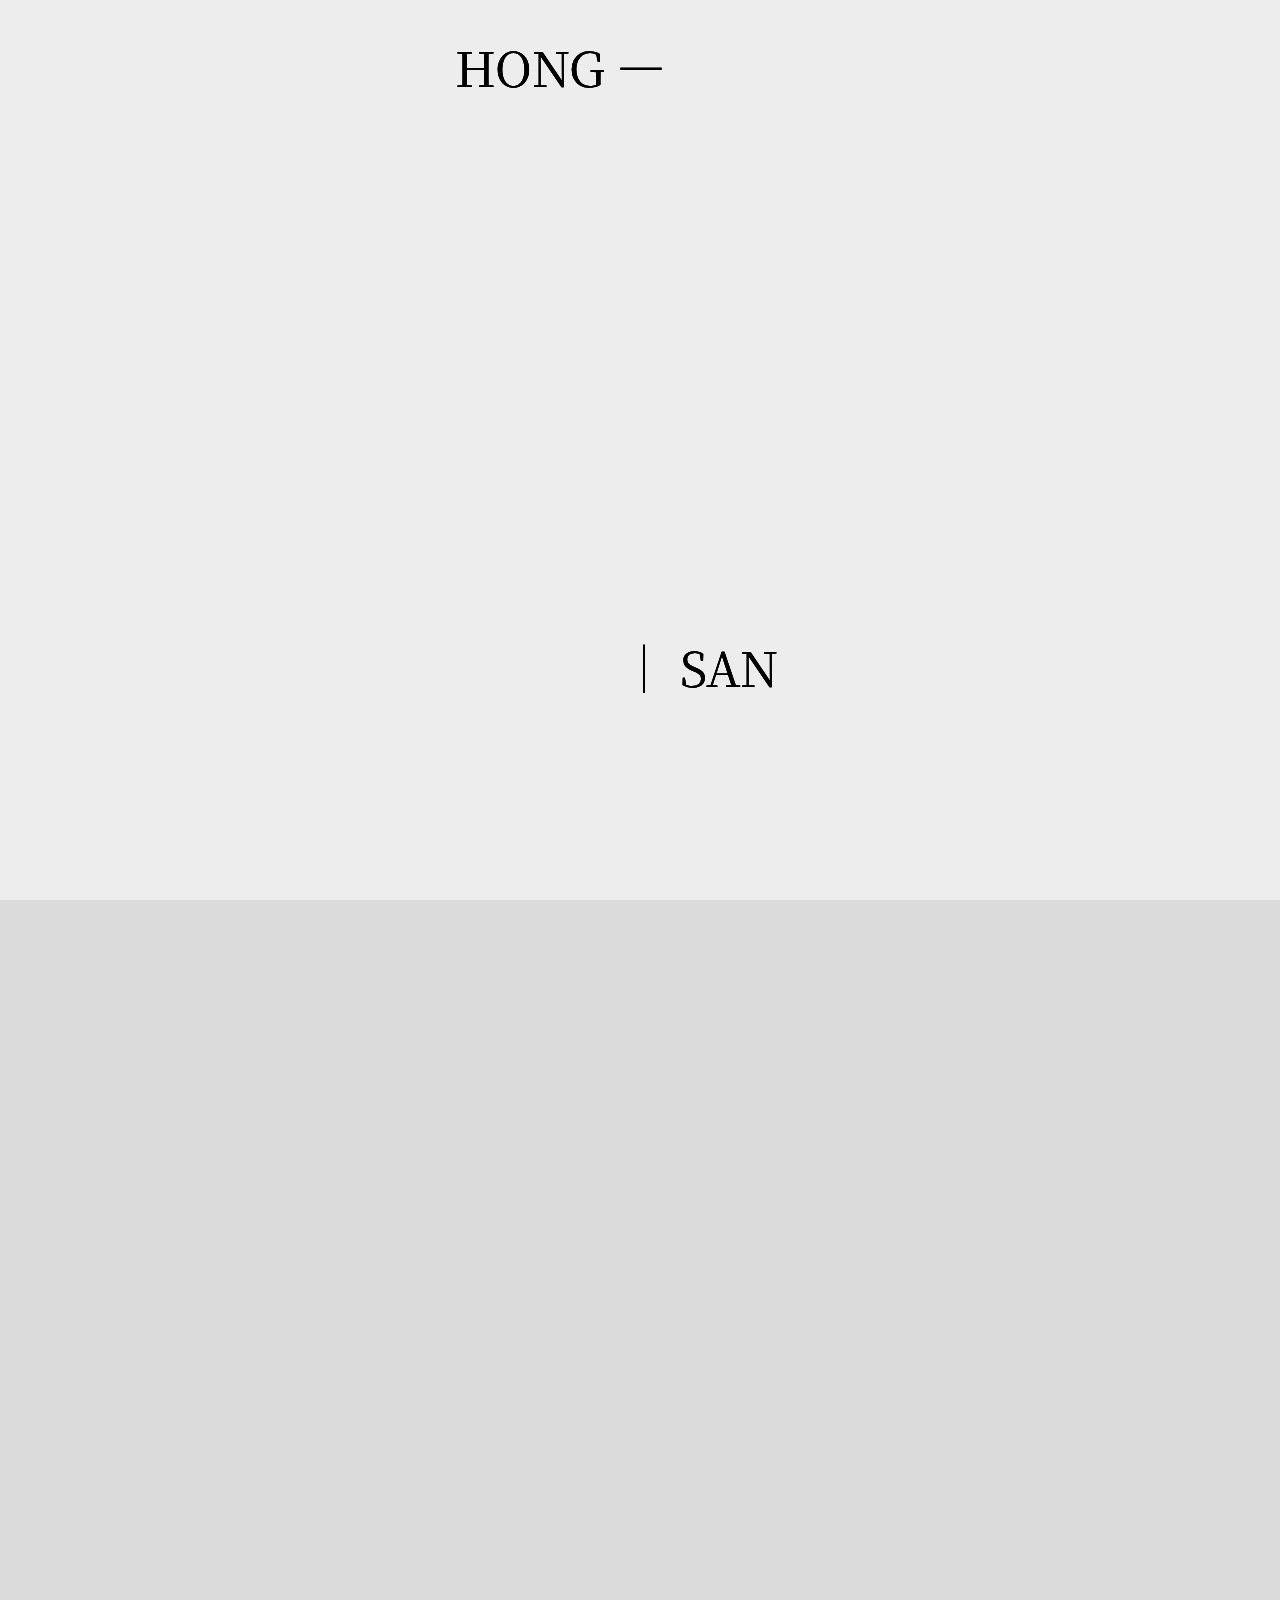
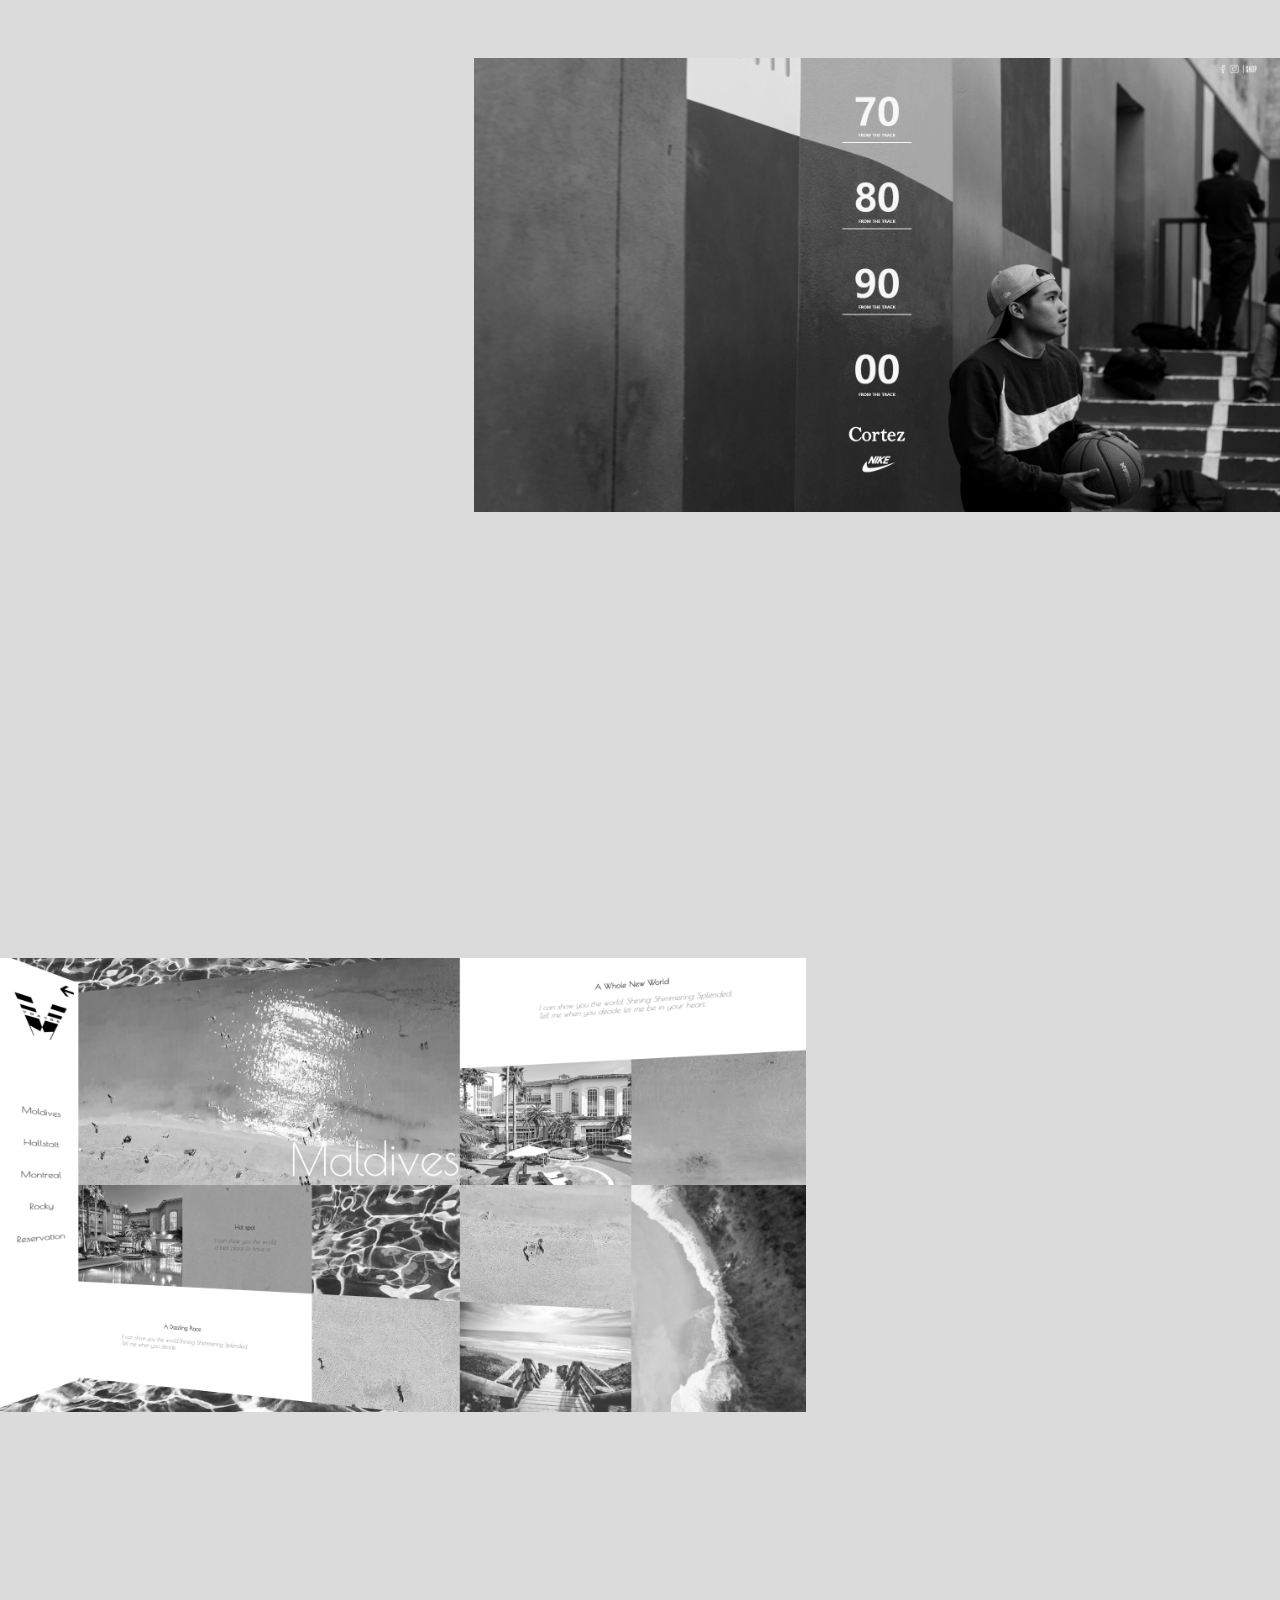
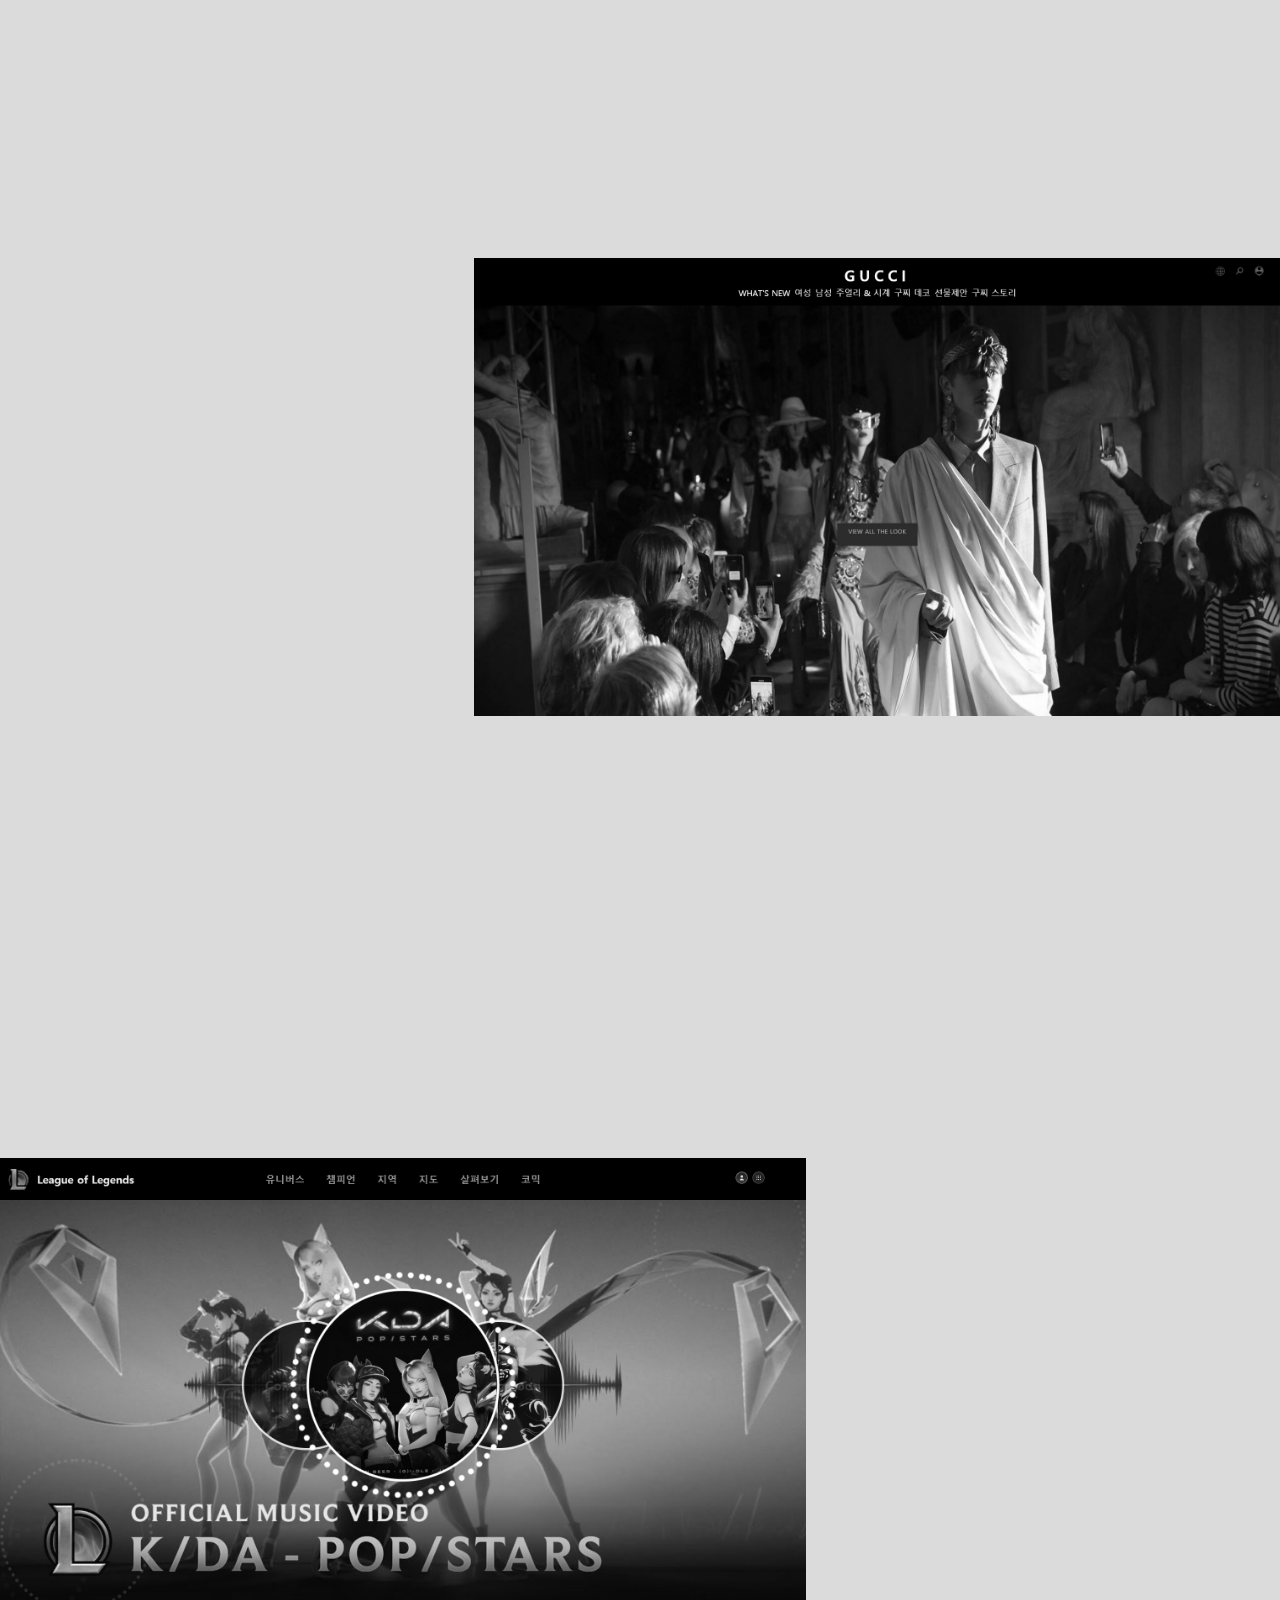
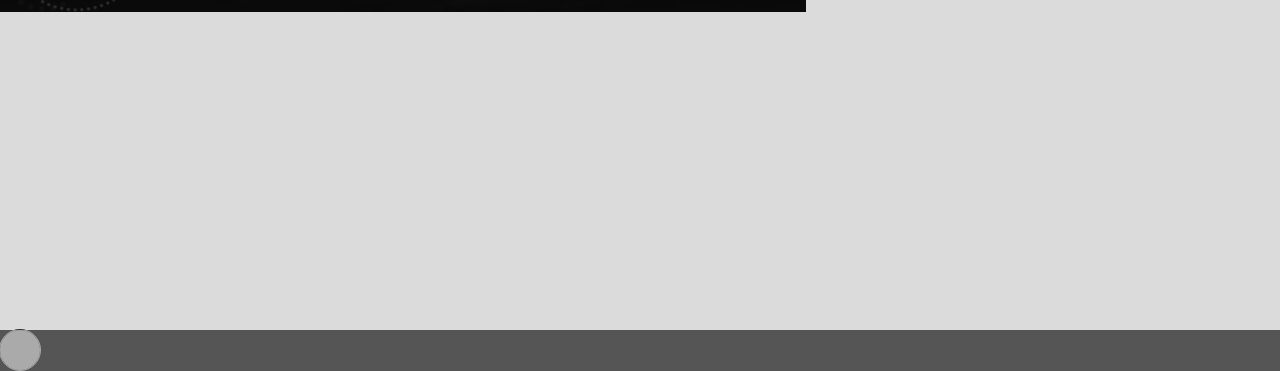
==== commit c4de70d2: "update" ====
--- a/hongsan/index.html
+++ b/hongsan/index.html
@@ -4,7 +4,7 @@
     <meta charset="UTF-8">
     <meta name="viewport" content="width=device-width, initial-scale=1.0">
     <meta http-equiv="X-UA-Compatible" content="ie=edge">
-    <title>Document</title>
+    <title>HONGSAN PORTFOLIO</title>
     <link rel="stylesheet" href="style.css">
     
     <script
@@ -15,7 +15,9 @@
 </head>
 
 <body>
+  
     <section id="intro">
+        
         <div class="particle">
 
           </div>
@@ -140,7 +142,11 @@
     </section>
     <section>
       <article>
-        <img src="./images/NIKE_main.jpg" class="img01" style="filter: grayscale(100%);">
+        
+        <a  href="http://hongsan12.github.io/Nike/pofol.html" target="_blank">
+          <img src="./images/NIKE_main.jpg" class="img01" style="filter: grayscale(100%);">
+        </a>
+     
         <svg version="1.1" id="Layer_1" xmlns="http://www.w3.org/2000/svg" xmlns:xlink="http://www.w3.org/1999/xlink" x="0px" y="0px"
         viewBox="0 0 90 100.7" style="enable-background:new 0 0 90 100.7;" >
      <g>
@@ -159,7 +165,7 @@
         <p>홈페이지를</p>
         <p>index값을 </p>
         <p>이용한 다른 방식으로<br>만들어 보았습니다</p>
-        <p><a href="../Nike/">View Site</a></p>
+        <p><a href="http://hongsan12.github.io/Nike/pofol.html" target="_blank">View Site</a></p>
       </div>
       </article>
     </section>
@@ -186,7 +192,7 @@
            <p>홈페이지를</p>
            <p>transform을</p>
            <p>이용해 동적인 효과를 주고 <br> 디자인 하여 만들었습니다</p>
-           <p><a href="../voyage/index.html">View Site</a></p>
+           <p><a href="http://hongsan12.github.io/voyage/index.html"   target="_blank">View Site</a></p>
          </div>
           </article>
     </section>
@@ -211,13 +217,15 @@
           <p>홈페이지</p>
           <p>스크롤 이벤트를</p>
           <p>이용해 개성있는 효과를<br>만들었습니다</p>
-          <p><a href="../Gucci/index.html">View Site</a></p>
+          <p><a href="http://hongsan12.github.io/Gucci/subpage/index.html"  target="_blank">View Site</a></p>
         </div>
         </article>
       </section>
       <section>
           <article>
+            
               <img src="./images/LOL.jpg" class="img04" style="filter: grayscale(100%);">
+            
               <svg version="1.1" id="Layer_4" xmlns="http://www.w3.org/2000/svg" xmlns:xlink="http://www.w3.org/1999/xlink" x="0px" y="0px"
               viewBox="0 0 121.8 107.5" style="enable-background:new 0 0 121.8 107.5;" >           
            <g>
@@ -234,7 +242,7 @@
               <p>CSS와</p>
               <p>scrollTop을</p>
               <p>이용해 동적인 효과를<br>주었습니다</p>
-              <p><a href="../effcet/LoL.html">View Site</a></p>
+              <p><a href="http://hongsan12.github.io/effcet/LoL.html"  target="_blank">View Site</a></p>
            </div>
             </article>
       </section>
@@ -348,7 +356,7 @@
       </div>
       </section>
       
-      
+      <div class="cursor"></div>
 </body>
  <script>
 $(document).ready(function(){
@@ -373,7 +381,7 @@
          
         }
         
-     $(document).on("mousemove  DOMMouseScroll",function(e){  		
+     $(document).on("mousemove  ",function(e){  	
 		var ax = -($(window).innerWidth()/2- e.pageX/20);
 		var ay = ($(window).innerHeight()/2- e.pageY/20);
     $(".wrap").attr("style", "transform: rotateY("+-15+ax/2*-1+"deg) rotateX("+ay+"deg) ");	           
@@ -382,7 +390,7 @@
 	var idx=0;
 
 	// 첫번째 섹션 휠 스크립트
-	$(window).on("mousewheel",function(event,delta){    
+	$(window).on("mousewheel DOMMouseScroll",function(event,delta){    
     
   
 
@@ -528,6 +536,41 @@
      
      
     });    
+
+//마우스 블랜드
+    var cursor = $('.cursor')
+ 
+   $(document).mousemove(function(e) {
+      mouseX = e.pageX;
+      mouseY = e.pageY;
+      cursor.css("left", mouseX+10).css("top", mouseY+10);
+ });
+
+ $(document).on('click',function(e) {
+     
+      cursor.addClass('click');
+      setTimeout(function(){
+        cursor.removeClass('click')
+      },1000)
+ });
+ $('a').on('mouseover',function(){
+  cursor.addClass('over');
+     
+ })
+ $('a').on('mouseout',function(){
+  cursor.removeClass('over');
+     
+ })
+
+ $("a").click(function(e){
+    e.preventDefault();
+    if (this.href) {
+        var target = this.href;
+        setTimeout(function(){
+            window.open(target)
+        }, 1000);
+    }
+});
   });
 </script>
 </html>
--- a/hongsan/style.css
+++ b/hongsan/style.css
@@ -1,6 +1,47 @@
 @import url("https://fonts.googleapis.com/css?family=Noto+Serif+KR&display=swap");
 @import url("https://fonts.googleapis.com/css?family=Cinzel&display=swap");
 * { margin: 0; text-decoration: none; list-style: none; padding: 0; font-family: 'Noto Serif KR', serif; }
+* a { cursor: none; }
+
+body { cursor: none; }
+
+.cursor { position: absolute; background: #fff; width: 40px; height: 40px; border-radius: 50%; z-index: 999; -webkit-user-select: none; -moz-user-select: none; -ms-user-select: none; user-select: none; mix-blend-mode: difference; }
+
+.cursor::after { content: ""; position: absolute; width: 100%; height: 100%; border-radius: 50%; top: 50%; left: 50%; -webkit-transform: translate(-50%, -50%); transform: translate(-50%, -50%); border: 1px solid #fff; -webkit-animation: mouse 2s infinite; animation: mouse 2s infinite; }
+
+@-webkit-keyframes mouse { 0% { width: 120%; height: 100%; }
+  15% { width: 150%; height: 100%; }
+  30% { width: 120%; height: 100%; }
+  50% { width: 100%; height: 100%; }
+  65% { height: 120%; }
+  80% { height: 150%; }
+  100% { height: 100%; } }
+
+@keyframes mouse { 0% { width: 120%; height: 100%; }
+  15% { width: 150%; height: 100%; }
+  30% { width: 120%; height: 100%; }
+  50% { width: 100%; height: 100%; }
+  65% { height: 120%; }
+  80% { height: 150%; }
+  100% { height: 100%; } }
+.cursor.active { width: 100px; border: 0; background: #fff; }
+
+@-webkit-keyframes click { 0% { -webkit-transform: scale(1); transform: scale(1); }
+  25% { -webkit-transform: scale(0.5); transform: scale(0.5); }
+  50% { -webkit-transform: scale(2); transform: scale(2); }
+  100% { -webkit-transform: scale(1); transform: scale(1); } }
+
+@keyframes click { 0% { -webkit-transform: scale(1); transform: scale(1); }
+  25% { -webkit-transform: scale(0.5); transform: scale(0.5); }
+  50% { -webkit-transform: scale(2); transform: scale(2); }
+  100% { -webkit-transform: scale(1); transform: scale(1); } }
+@-webkit-keyframes over { 0% { -webkit-transform: scale(1); transform: scale(1); }
+  100% { -webkit-transform: scale(1.4); transform: scale(1.4); } }
+@keyframes over { 0% { -webkit-transform: scale(1); transform: scale(1); }
+  100% { -webkit-transform: scale(1.4); transform: scale(1.4); } }
+.over { border: 3px; -webkit-animation: over 1s 1 forwards; animation: over 1s 1 forwards; }
+
+.click { -webkit-animation: click 1s 1 forwards; animation: click 1s 1 forwards; }
 
 body { background-color: #555555; }
 
@@ -12,405 +53,405 @@
 
 .particle { position: fixed; top: 0; left: 0; z-index: 100; }
 
-.ball2:nth-child(1) { -webkit-transform: translateZ(273px); transform: translateZ(273px); }
-
-.ball2:nth-child(2) { -webkit-transform: translateZ(-132px); transform: translateZ(-132px); }
-
-.ball2:nth-child(3) { -webkit-transform: translateZ(246px); transform: translateZ(246px); }
-
-.ball2:nth-child(4) { -webkit-transform: translateZ(-103px); transform: translateZ(-103px); }
-
-.ball2:nth-child(5) { -webkit-transform: translateZ(39px); transform: translateZ(39px); }
-
-.ball2:nth-child(6) { -webkit-transform: translateZ(-147px); transform: translateZ(-147px); }
-
-.ball2:nth-child(7) { -webkit-transform: translateZ(79px); transform: translateZ(79px); }
-
-.ball2:nth-child(8) { -webkit-transform: translateZ(-95px); transform: translateZ(-95px); }
-
-.ball2:nth-child(9) { -webkit-transform: translateZ(203px); transform: translateZ(203px); }
-
-.ball2:nth-child(10) { -webkit-transform: translateZ(224px); transform: translateZ(224px); }
-
-.ball2:nth-child(11) { -webkit-transform: translateZ(-165px); transform: translateZ(-165px); }
-
-.ball2:nth-child(12) { -webkit-transform: translateZ(-49px); transform: translateZ(-49px); }
-
-.ball2:nth-child(13) { -webkit-transform: translateZ(-190px); transform: translateZ(-190px); }
-
-.ball2:nth-child(14) { -webkit-transform: translateZ(20px); transform: translateZ(20px); }
-
-.ball2:nth-child(15) { -webkit-transform: translateZ(6px); transform: translateZ(6px); }
-
-.ball2:nth-child(16) { -webkit-transform: translateZ(-39px); transform: translateZ(-39px); }
-
-.ball2:nth-child(17) { -webkit-transform: translateZ(45px); transform: translateZ(45px); }
-
-.ball2:nth-child(18) { -webkit-transform: translateZ(140px); transform: translateZ(140px); }
-
-.ball2:nth-child(19) { -webkit-transform: translateZ(65px); transform: translateZ(65px); }
-
-.ball2:nth-child(20) { -webkit-transform: translateZ(-174px); transform: translateZ(-174px); }
-
-.ball2:nth-child(21) { -webkit-transform: translateZ(250px); transform: translateZ(250px); }
-
-.ball2:nth-child(22) { -webkit-transform: translateZ(-158px); transform: translateZ(-158px); }
-
-.ball2:nth-child(23) { -webkit-transform: translateZ(134px); transform: translateZ(134px); }
-
-.ball2:nth-child(24) { -webkit-transform: translateZ(174px); transform: translateZ(174px); }
-
-.ball2:nth-child(25) { -webkit-transform: translateZ(-154px); transform: translateZ(-154px); }
-
-.ball2:nth-child(26) { -webkit-transform: translateZ(132px); transform: translateZ(132px); }
-
-.ball2:nth-child(27) { -webkit-transform: translateZ(-173px); transform: translateZ(-173px); }
-
-.ball2:nth-child(28) { -webkit-transform: translateZ(-112px); transform: translateZ(-112px); }
-
-.ball2:nth-child(29) { -webkit-transform: translateZ(0px); transform: translateZ(0px); }
-
-.ball2:nth-child(30) { -webkit-transform: translateZ(105px); transform: translateZ(105px); }
-
-.ball2:nth-child(31) { -webkit-transform: translateZ(-169px); transform: translateZ(-169px); }
-
-.ball2:nth-child(32) { -webkit-transform: translateZ(140px); transform: translateZ(140px); }
-
-.ball2:nth-child(33) { -webkit-transform: translateZ(281px); transform: translateZ(281px); }
-
-.ball2:nth-child(34) { -webkit-transform: translateZ(154px); transform: translateZ(154px); }
-
-.ball2:nth-child(35) { -webkit-transform: translateZ(-163px); transform: translateZ(-163px); }
-
-.ball2:nth-child(36) { -webkit-transform: translateZ(83px); transform: translateZ(83px); }
-
-.ball2:nth-child(37) { -webkit-transform: translateZ(-42px); transform: translateZ(-42px); }
-
-.ball2:nth-child(38) { -webkit-transform: translateZ(77px); transform: translateZ(77px); }
-
-.ball2:nth-child(39) { -webkit-transform: translateZ(185px); transform: translateZ(185px); }
-
-.ball2:nth-child(40) { -webkit-transform: translateZ(68px); transform: translateZ(68px); }
-
-.ball2:nth-child(41) { -webkit-transform: translateZ(-7px); transform: translateZ(-7px); }
-
-.ball2:nth-child(42) { -webkit-transform: translateZ(246px); transform: translateZ(246px); }
-
-.ball2:nth-child(43) { -webkit-transform: translateZ(14px); transform: translateZ(14px); }
-
-.ball2:nth-child(44) { -webkit-transform: translateZ(-130px); transform: translateZ(-130px); }
-
-.ball2:nth-child(45) { -webkit-transform: translateZ(65px); transform: translateZ(65px); }
-
-.ball2:nth-child(46) { -webkit-transform: translateZ(29px); transform: translateZ(29px); }
-
-.ball2:nth-child(47) { -webkit-transform: translateZ(-13px); transform: translateZ(-13px); }
-
-.ball2:nth-child(48) { -webkit-transform: translateZ(68px); transform: translateZ(68px); }
-
-.ball2:nth-child(49) { -webkit-transform: translateZ(79px); transform: translateZ(79px); }
-
-.ball2:nth-child(50) { -webkit-transform: translateZ(241px); transform: translateZ(241px); }
-
-.ball2:nth-child(51) { -webkit-transform: translateZ(57px); transform: translateZ(57px); }
-
-.ball2:nth-child(52) { -webkit-transform: translateZ(-138px); transform: translateZ(-138px); }
-
-.ball2:nth-child(53) { -webkit-transform: translateZ(270px); transform: translateZ(270px); }
-
-.ball2:nth-child(54) { -webkit-transform: translateZ(-31px); transform: translateZ(-31px); }
-
-.ball2:nth-child(55) { -webkit-transform: translateZ(-71px); transform: translateZ(-71px); }
-
-.ball2:nth-child(56) { -webkit-transform: translateZ(-195px); transform: translateZ(-195px); }
-
-.ball2:nth-child(57) { -webkit-transform: translateZ(282px); transform: translateZ(282px); }
-
-.ball2:nth-child(58) { -webkit-transform: translateZ(101px); transform: translateZ(101px); }
-
-.ball2:nth-child(59) { -webkit-transform: translateZ(42px); transform: translateZ(42px); }
-
-.ball2:nth-child(60) { -webkit-transform: translateZ(-56px); transform: translateZ(-56px); }
-
-.ball2:nth-child(61) { -webkit-transform: translateZ(-6px); transform: translateZ(-6px); }
-
-.ball2:nth-child(62) { -webkit-transform: translateZ(259px); transform: translateZ(259px); }
-
-.ball2:nth-child(63) { -webkit-transform: translateZ(-147px); transform: translateZ(-147px); }
-
-.ball2:nth-child(64) { -webkit-transform: translateZ(238px); transform: translateZ(238px); }
-
-.ball2:nth-child(65) { -webkit-transform: translateZ(-70px); transform: translateZ(-70px); }
-
-.ball2:nth-child(66) { -webkit-transform: translateZ(118px); transform: translateZ(118px); }
-
-.ball2:nth-child(67) { -webkit-transform: translateZ(90px); transform: translateZ(90px); }
-
-.ball2:nth-child(68) { -webkit-transform: translateZ(-149px); transform: translateZ(-149px); }
-
-.ball2:nth-child(69) { -webkit-transform: translateZ(241px); transform: translateZ(241px); }
-
-.ball2:nth-child(70) { -webkit-transform: translateZ(-131px); transform: translateZ(-131px); }
-
-.ball2:nth-child(71) { -webkit-transform: translateZ(193px); transform: translateZ(193px); }
-
-.ball2:nth-child(72) { -webkit-transform: translateZ(-188px); transform: translateZ(-188px); }
-
-.ball2:nth-child(73) { -webkit-transform: translateZ(192px); transform: translateZ(192px); }
-
-.ball2:nth-child(74) { -webkit-transform: translateZ(-5px); transform: translateZ(-5px); }
-
-.ball2:nth-child(75) { -webkit-transform: translateZ(49px); transform: translateZ(49px); }
-
-.ball2:nth-child(76) { -webkit-transform: translateZ(177px); transform: translateZ(177px); }
-
-.ball2:nth-child(77) { -webkit-transform: translateZ(174px); transform: translateZ(174px); }
-
-.ball2:nth-child(78) { -webkit-transform: translateZ(59px); transform: translateZ(59px); }
-
-.ball2:nth-child(79) { -webkit-transform: translateZ(292px); transform: translateZ(292px); }
-
-.ball2:nth-child(80) { -webkit-transform: translateZ(249px); transform: translateZ(249px); }
-
-.ball2:nth-child(81) { -webkit-transform: translateZ(-90px); transform: translateZ(-90px); }
-
-.ball2:nth-child(82) { -webkit-transform: translateZ(253px); transform: translateZ(253px); }
-
-.ball2:nth-child(83) { -webkit-transform: translateZ(103px); transform: translateZ(103px); }
-
-.ball2:nth-child(84) { -webkit-transform: translateZ(-97px); transform: translateZ(-97px); }
-
-.ball2:nth-child(85) { -webkit-transform: translateZ(-34px); transform: translateZ(-34px); }
-
-.ball2:nth-child(86) { -webkit-transform: translateZ(55px); transform: translateZ(55px); }
-
-.ball2:nth-child(87) { -webkit-transform: translateZ(223px); transform: translateZ(223px); }
-
-.ball2:nth-child(88) { -webkit-transform: translateZ(-31px); transform: translateZ(-31px); }
-
-.ball2:nth-child(89) { -webkit-transform: translateZ(77px); transform: translateZ(77px); }
-
-.ball2:nth-child(90) { -webkit-transform: translateZ(233px); transform: translateZ(233px); }
-
-.ball2:nth-child(91) { -webkit-transform: translateZ(-84px); transform: translateZ(-84px); }
-
-.ball2:nth-child(92) { -webkit-transform: translateZ(230px); transform: translateZ(230px); }
-
-.ball2:nth-child(93) { -webkit-transform: translateZ(-187px); transform: translateZ(-187px); }
-
-.ball2:nth-child(94) { -webkit-transform: translateZ(-97px); transform: translateZ(-97px); }
-
-.ball2:nth-child(95) { -webkit-transform: translateZ(185px); transform: translateZ(185px); }
-
-.ball2:nth-child(96) { -webkit-transform: translateZ(210px); transform: translateZ(210px); }
-
-.ball2:nth-child(97) { -webkit-transform: translateZ(-99px); transform: translateZ(-99px); }
-
-.ball2:nth-child(98) { -webkit-transform: translateZ(284px); transform: translateZ(284px); }
-
-.ball2:nth-child(99) { -webkit-transform: translateZ(-197px); transform: translateZ(-197px); }
-
-.ball2:nth-child(100) { -webkit-transform: translateZ(183px); transform: translateZ(183px); }
-
-.ball2:nth-child(101) { -webkit-transform: translateZ(-97px); transform: translateZ(-97px); }
-
-.ball2:nth-child(102) { -webkit-transform: translateZ(198px); transform: translateZ(198px); }
-
-.ball2:nth-child(103) { -webkit-transform: translateZ(69px); transform: translateZ(69px); }
+.ball2:nth-child(1) { -webkit-transform: translateZ(-145px); transform: translateZ(-145px); }
+
+.ball2:nth-child(2) { -webkit-transform: translateZ(-45px); transform: translateZ(-45px); }
+
+.ball2:nth-child(3) { -webkit-transform: translateZ(61px); transform: translateZ(61px); }
+
+.ball2:nth-child(4) { -webkit-transform: translateZ(-139px); transform: translateZ(-139px); }
+
+.ball2:nth-child(5) { -webkit-transform: translateZ(280px); transform: translateZ(280px); }
+
+.ball2:nth-child(6) { -webkit-transform: translateZ(9px); transform: translateZ(9px); }
+
+.ball2:nth-child(7) { -webkit-transform: translateZ(-119px); transform: translateZ(-119px); }
+
+.ball2:nth-child(8) { -webkit-transform: translateZ(-170px); transform: translateZ(-170px); }
+
+.ball2:nth-child(9) { -webkit-transform: translateZ(278px); transform: translateZ(278px); }
+
+.ball2:nth-child(10) { -webkit-transform: translateZ(-29px); transform: translateZ(-29px); }
+
+.ball2:nth-child(11) { -webkit-transform: translateZ(274px); transform: translateZ(274px); }
+
+.ball2:nth-child(12) { -webkit-transform: translateZ(-110px); transform: translateZ(-110px); }
+
+.ball2:nth-child(13) { -webkit-transform: translateZ(66px); transform: translateZ(66px); }
+
+.ball2:nth-child(14) { -webkit-transform: translateZ(171px); transform: translateZ(171px); }
+
+.ball2:nth-child(15) { -webkit-transform: translateZ(-22px); transform: translateZ(-22px); }
+
+.ball2:nth-child(16) { -webkit-transform: translateZ(-89px); transform: translateZ(-89px); }
+
+.ball2:nth-child(17) { -webkit-transform: translateZ(-19px); transform: translateZ(-19px); }
+
+.ball2:nth-child(18) { -webkit-transform: translateZ(-89px); transform: translateZ(-89px); }
+
+.ball2:nth-child(19) { -webkit-transform: translateZ(159px); transform: translateZ(159px); }
+
+.ball2:nth-child(20) { -webkit-transform: translateZ(-77px); transform: translateZ(-77px); }
+
+.ball2:nth-child(21) { -webkit-transform: translateZ(54px); transform: translateZ(54px); }
+
+.ball2:nth-child(22) { -webkit-transform: translateZ(-90px); transform: translateZ(-90px); }
+
+.ball2:nth-child(23) { -webkit-transform: translateZ(234px); transform: translateZ(234px); }
+
+.ball2:nth-child(24) { -webkit-transform: translateZ(203px); transform: translateZ(203px); }
+
+.ball2:nth-child(25) { -webkit-transform: translateZ(81px); transform: translateZ(81px); }
+
+.ball2:nth-child(26) { -webkit-transform: translateZ(-173px); transform: translateZ(-173px); }
+
+.ball2:nth-child(27) { -webkit-transform: translateZ(74px); transform: translateZ(74px); }
+
+.ball2:nth-child(28) { -webkit-transform: translateZ(272px); transform: translateZ(272px); }
+
+.ball2:nth-child(29) { -webkit-transform: translateZ(-176px); transform: translateZ(-176px); }
+
+.ball2:nth-child(30) { -webkit-transform: translateZ(100px); transform: translateZ(100px); }
+
+.ball2:nth-child(31) { -webkit-transform: translateZ(54px); transform: translateZ(54px); }
+
+.ball2:nth-child(32) { -webkit-transform: translateZ(87px); transform: translateZ(87px); }
+
+.ball2:nth-child(33) { -webkit-transform: translateZ(-121px); transform: translateZ(-121px); }
+
+.ball2:nth-child(34) { -webkit-transform: translateZ(137px); transform: translateZ(137px); }
+
+.ball2:nth-child(35) { -webkit-transform: translateZ(125px); transform: translateZ(125px); }
+
+.ball2:nth-child(36) { -webkit-transform: translateZ(-42px); transform: translateZ(-42px); }
+
+.ball2:nth-child(37) { -webkit-transform: translateZ(168px); transform: translateZ(168px); }
+
+.ball2:nth-child(38) { -webkit-transform: translateZ(-197px); transform: translateZ(-197px); }
+
+.ball2:nth-child(39) { -webkit-transform: translateZ(108px); transform: translateZ(108px); }
+
+.ball2:nth-child(40) { -webkit-transform: translateZ(295px); transform: translateZ(295px); }
+
+.ball2:nth-child(41) { -webkit-transform: translateZ(77px); transform: translateZ(77px); }
+
+.ball2:nth-child(42) { -webkit-transform: translateZ(295px); transform: translateZ(295px); }
+
+.ball2:nth-child(43) { -webkit-transform: translateZ(-186px); transform: translateZ(-186px); }
+
+.ball2:nth-child(44) { -webkit-transform: translateZ(263px); transform: translateZ(263px); }
+
+.ball2:nth-child(45) { -webkit-transform: translateZ(45px); transform: translateZ(45px); }
+
+.ball2:nth-child(46) { -webkit-transform: translateZ(66px); transform: translateZ(66px); }
+
+.ball2:nth-child(47) { -webkit-transform: translateZ(-126px); transform: translateZ(-126px); }
+
+.ball2:nth-child(48) { -webkit-transform: translateZ(110px); transform: translateZ(110px); }
+
+.ball2:nth-child(49) { -webkit-transform: translateZ(-152px); transform: translateZ(-152px); }
+
+.ball2:nth-child(50) { -webkit-transform: translateZ(128px); transform: translateZ(128px); }
+
+.ball2:nth-child(51) { -webkit-transform: translateZ(183px); transform: translateZ(183px); }
+
+.ball2:nth-child(52) { -webkit-transform: translateZ(150px); transform: translateZ(150px); }
+
+.ball2:nth-child(53) { -webkit-transform: translateZ(162px); transform: translateZ(162px); }
+
+.ball2:nth-child(54) { -webkit-transform: translateZ(-60px); transform: translateZ(-60px); }
+
+.ball2:nth-child(55) { -webkit-transform: translateZ(-125px); transform: translateZ(-125px); }
+
+.ball2:nth-child(56) { -webkit-transform: translateZ(31px); transform: translateZ(31px); }
+
+.ball2:nth-child(57) { -webkit-transform: translateZ(2px); transform: translateZ(2px); }
+
+.ball2:nth-child(58) { -webkit-transform: translateZ(-39px); transform: translateZ(-39px); }
+
+.ball2:nth-child(59) { -webkit-transform: translateZ(244px); transform: translateZ(244px); }
+
+.ball2:nth-child(60) { -webkit-transform: translateZ(52px); transform: translateZ(52px); }
+
+.ball2:nth-child(61) { -webkit-transform: translateZ(-180px); transform: translateZ(-180px); }
+
+.ball2:nth-child(62) { -webkit-transform: translateZ(265px); transform: translateZ(265px); }
+
+.ball2:nth-child(63) { -webkit-transform: translateZ(298px); transform: translateZ(298px); }
+
+.ball2:nth-child(64) { -webkit-transform: translateZ(-80px); transform: translateZ(-80px); }
+
+.ball2:nth-child(65) { -webkit-transform: translateZ(105px); transform: translateZ(105px); }
+
+.ball2:nth-child(66) { -webkit-transform: translateZ(-11px); transform: translateZ(-11px); }
+
+.ball2:nth-child(67) { -webkit-transform: translateZ(-11px); transform: translateZ(-11px); }
+
+.ball2:nth-child(68) { -webkit-transform: translateZ(282px); transform: translateZ(282px); }
+
+.ball2:nth-child(69) { -webkit-transform: translateZ(-151px); transform: translateZ(-151px); }
+
+.ball2:nth-child(70) { -webkit-transform: translateZ(7px); transform: translateZ(7px); }
+
+.ball2:nth-child(71) { -webkit-transform: translateZ(18px); transform: translateZ(18px); }
+
+.ball2:nth-child(72) { -webkit-transform: translateZ(-73px); transform: translateZ(-73px); }
+
+.ball2:nth-child(73) { -webkit-transform: translateZ(-159px); transform: translateZ(-159px); }
+
+.ball2:nth-child(74) { -webkit-transform: translateZ(-36px); transform: translateZ(-36px); }
+
+.ball2:nth-child(75) { -webkit-transform: translateZ(-141px); transform: translateZ(-141px); }
+
+.ball2:nth-child(76) { -webkit-transform: translateZ(-22px); transform: translateZ(-22px); }
+
+.ball2:nth-child(77) { -webkit-transform: translateZ(-119px); transform: translateZ(-119px); }
+
+.ball2:nth-child(78) { -webkit-transform: translateZ(-129px); transform: translateZ(-129px); }
+
+.ball2:nth-child(79) { -webkit-transform: translateZ(178px); transform: translateZ(178px); }
+
+.ball2:nth-child(80) { -webkit-transform: translateZ(-155px); transform: translateZ(-155px); }
+
+.ball2:nth-child(81) { -webkit-transform: translateZ(60px); transform: translateZ(60px); }
+
+.ball2:nth-child(82) { -webkit-transform: translateZ(-55px); transform: translateZ(-55px); }
+
+.ball2:nth-child(83) { -webkit-transform: translateZ(-82px); transform: translateZ(-82px); }
+
+.ball2:nth-child(84) { -webkit-transform: translateZ(-131px); transform: translateZ(-131px); }
+
+.ball2:nth-child(85) { -webkit-transform: translateZ(85px); transform: translateZ(85px); }
+
+.ball2:nth-child(86) { -webkit-transform: translateZ(286px); transform: translateZ(286px); }
+
+.ball2:nth-child(87) { -webkit-transform: translateZ(14px); transform: translateZ(14px); }
+
+.ball2:nth-child(88) { -webkit-transform: translateZ(-66px); transform: translateZ(-66px); }
+
+.ball2:nth-child(89) { -webkit-transform: translateZ(256px); transform: translateZ(256px); }
+
+.ball2:nth-child(90) { -webkit-transform: translateZ(225px); transform: translateZ(225px); }
+
+.ball2:nth-child(91) { -webkit-transform: translateZ(268px); transform: translateZ(268px); }
+
+.ball2:nth-child(92) { -webkit-transform: translateZ(25px); transform: translateZ(25px); }
+
+.ball2:nth-child(93) { -webkit-transform: translateZ(-13px); transform: translateZ(-13px); }
+
+.ball2:nth-child(94) { -webkit-transform: translateZ(-58px); transform: translateZ(-58px); }
+
+.ball2:nth-child(95) { -webkit-transform: translateZ(242px); transform: translateZ(242px); }
+
+.ball2:nth-child(96) { -webkit-transform: translateZ(225px); transform: translateZ(225px); }
+
+.ball2:nth-child(97) { -webkit-transform: translateZ(-178px); transform: translateZ(-178px); }
+
+.ball2:nth-child(98) { -webkit-transform: translateZ(239px); transform: translateZ(239px); }
+
+.ball2:nth-child(99) { -webkit-transform: translateZ(84px); transform: translateZ(84px); }
+
+.ball2:nth-child(100) { -webkit-transform: translateZ(-46px); transform: translateZ(-46px); }
+
+.ball2:nth-child(101) { -webkit-transform: translateZ(-125px); transform: translateZ(-125px); }
+
+.ball2:nth-child(102) { -webkit-transform: translateZ(71px); transform: translateZ(71px); }
+
+.ball2:nth-child(103) { -webkit-transform: translateZ(219px); transform: translateZ(219px); }
 
 .ball2:nth-child(104) { -webkit-transform: translateZ(-32px); transform: translateZ(-32px); }
 
-.ball2:nth-child(105) { -webkit-transform: translateZ(130px); transform: translateZ(130px); }
-
-.ball2:nth-child(106) { -webkit-transform: translateZ(-37px); transform: translateZ(-37px); }
-
-.ball2:nth-child(107) { -webkit-transform: translateZ(-137px); transform: translateZ(-137px); }
-
-.ball2:nth-child(108) { -webkit-transform: translateZ(62px); transform: translateZ(62px); }
-
-.ball2:nth-child(109) { -webkit-transform: translateZ(60px); transform: translateZ(60px); }
-
-.ball2:nth-child(110) { -webkit-transform: translateZ(119px); transform: translateZ(119px); }
-
-.ball2:nth-child(111) { -webkit-transform: translateZ(219px); transform: translateZ(219px); }
-
-.ball2:nth-child(112) { -webkit-transform: translateZ(-175px); transform: translateZ(-175px); }
-
-.ball2:nth-child(113) { -webkit-transform: translateZ(231px); transform: translateZ(231px); }
-
-.ball2:nth-child(114) { -webkit-transform: translateZ(-122px); transform: translateZ(-122px); }
-
-.ball2:nth-child(115) { -webkit-transform: translateZ(-108px); transform: translateZ(-108px); }
-
-.ball2:nth-child(116) { -webkit-transform: translateZ(47px); transform: translateZ(47px); }
-
-.ball2:nth-child(117) { -webkit-transform: translateZ(-86px); transform: translateZ(-86px); }
-
-.ball2:nth-child(118) { -webkit-transform: translateZ(-132px); transform: translateZ(-132px); }
-
-.ball2:nth-child(119) { -webkit-transform: translateZ(217px); transform: translateZ(217px); }
-
-.ball2:nth-child(120) { -webkit-transform: translateZ(-6px); transform: translateZ(-6px); }
-
-.ball2:nth-child(121) { -webkit-transform: translateZ(-193px); transform: translateZ(-193px); }
-
-.ball2:nth-child(122) { -webkit-transform: translateZ(-182px); transform: translateZ(-182px); }
-
-.ball2:nth-child(123) { -webkit-transform: translateZ(92px); transform: translateZ(92px); }
-
-.ball2:nth-child(124) { -webkit-transform: translateZ(200px); transform: translateZ(200px); }
-
-.ball2:nth-child(125) { -webkit-transform: translateZ(237px); transform: translateZ(237px); }
-
-.ball2:nth-child(126) { -webkit-transform: translateZ(171px); transform: translateZ(171px); }
-
-.ball2:nth-child(127) { -webkit-transform: translateZ(-55px); transform: translateZ(-55px); }
-
-.ball2:nth-child(128) { -webkit-transform: translateZ(138px); transform: translateZ(138px); }
-
-.ball2:nth-child(129) { -webkit-transform: translateZ(-169px); transform: translateZ(-169px); }
-
-.ball2:nth-child(130) { -webkit-transform: translateZ(213px); transform: translateZ(213px); }
-
-.ball2:nth-child(131) { -webkit-transform: translateZ(141px); transform: translateZ(141px); }
-
-.ball2:nth-child(132) { -webkit-transform: translateZ(41px); transform: translateZ(41px); }
-
-.ball2:nth-child(133) { -webkit-transform: translateZ(141px); transform: translateZ(141px); }
-
-.ball2:nth-child(134) { -webkit-transform: translateZ(114px); transform: translateZ(114px); }
-
-.ball2:nth-child(135) { -webkit-transform: translateZ(-151px); transform: translateZ(-151px); }
-
-.ball2:nth-child(136) { -webkit-transform: translateZ(-56px); transform: translateZ(-56px); }
-
-.ball2:nth-child(137) { -webkit-transform: translateZ(30px); transform: translateZ(30px); }
-
-.ball2:nth-child(138) { -webkit-transform: translateZ(101px); transform: translateZ(101px); }
-
-.ball2:nth-child(139) { -webkit-transform: translateZ(134px); transform: translateZ(134px); }
-
-.ball2:nth-child(140) { -webkit-transform: translateZ(293px); transform: translateZ(293px); }
-
-.ball2:nth-child(141) { -webkit-transform: translateZ(274px); transform: translateZ(274px); }
-
-.ball2:nth-child(142) { -webkit-transform: translateZ(-115px); transform: translateZ(-115px); }
-
-.ball2:nth-child(143) { -webkit-transform: translateZ(239px); transform: translateZ(239px); }
-
-.ball2:nth-child(144) { -webkit-transform: translateZ(-40px); transform: translateZ(-40px); }
-
-.ball2:nth-child(145) { -webkit-transform: translateZ(13px); transform: translateZ(13px); }
-
-.ball2:nth-child(146) { -webkit-transform: translateZ(-155px); transform: translateZ(-155px); }
-
-.ball2:nth-child(147) { -webkit-transform: translateZ(-134px); transform: translateZ(-134px); }
-
-.ball2:nth-child(148) { -webkit-transform: translateZ(-195px); transform: translateZ(-195px); }
-
-.ball2:nth-child(149) { -webkit-transform: translateZ(69px); transform: translateZ(69px); }
-
-.ball2:nth-child(150) { -webkit-transform: translateZ(288px); transform: translateZ(288px); }
-
-.ball2:nth-child(151) { -webkit-transform: translateZ(277px); transform: translateZ(277px); }
-
-.ball2:nth-child(152) { -webkit-transform: translateZ(91px); transform: translateZ(91px); }
-
-.ball2:nth-child(153) { -webkit-transform: translateZ(203px); transform: translateZ(203px); }
-
-.ball2:nth-child(154) { -webkit-transform: translateZ(164px); transform: translateZ(164px); }
-
-.ball2:nth-child(155) { -webkit-transform: translateZ(30px); transform: translateZ(30px); }
-
-.ball2:nth-child(156) { -webkit-transform: translateZ(179px); transform: translateZ(179px); }
-
-.ball2:nth-child(157) { -webkit-transform: translateZ(231px); transform: translateZ(231px); }
-
-.ball2:nth-child(158) { -webkit-transform: translateZ(239px); transform: translateZ(239px); }
-
-.ball2:nth-child(159) { -webkit-transform: translateZ(84px); transform: translateZ(84px); }
-
-.ball2:nth-child(160) { -webkit-transform: translateZ(-30px); transform: translateZ(-30px); }
-
-.ball2:nth-child(161) { -webkit-transform: translateZ(-22px); transform: translateZ(-22px); }
-
-.ball2:nth-child(162) { -webkit-transform: translateZ(-164px); transform: translateZ(-164px); }
-
-.ball2:nth-child(163) { -webkit-transform: translateZ(158px); transform: translateZ(158px); }
-
-.ball2:nth-child(164) { -webkit-transform: translateZ(221px); transform: translateZ(221px); }
-
-.ball2:nth-child(165) { -webkit-transform: translateZ(82px); transform: translateZ(82px); }
-
-.ball2:nth-child(166) { -webkit-transform: translateZ(116px); transform: translateZ(116px); }
-
-.ball2:nth-child(167) { -webkit-transform: translateZ(231px); transform: translateZ(231px); }
-
-.ball2:nth-child(168) { -webkit-transform: translateZ(190px); transform: translateZ(190px); }
-
-.ball2:nth-child(169) { -webkit-transform: translateZ(159px); transform: translateZ(159px); }
-
-.ball2:nth-child(170) { -webkit-transform: translateZ(180px); transform: translateZ(180px); }
-
-.ball2:nth-child(171) { -webkit-transform: translateZ(99px); transform: translateZ(99px); }
-
-.ball2:nth-child(172) { -webkit-transform: translateZ(-16px); transform: translateZ(-16px); }
-
-.ball2:nth-child(173) { -webkit-transform: translateZ(182px); transform: translateZ(182px); }
-
-.ball2:nth-child(174) { -webkit-transform: translateZ(88px); transform: translateZ(88px); }
-
-.ball2:nth-child(175) { -webkit-transform: translateZ(-67px); transform: translateZ(-67px); }
-
-.ball2:nth-child(176) { -webkit-transform: translateZ(28px); transform: translateZ(28px); }
-
-.ball2:nth-child(177) { -webkit-transform: translateZ(51px); transform: translateZ(51px); }
-
-.ball2:nth-child(178) { -webkit-transform: translateZ(-146px); transform: translateZ(-146px); }
-
-.ball2:nth-child(179) { -webkit-transform: translateZ(-60px); transform: translateZ(-60px); }
-
-.ball2:nth-child(180) { -webkit-transform: translateZ(-67px); transform: translateZ(-67px); }
-
-.ball2:nth-child(181) { -webkit-transform: translateZ(-11px); transform: translateZ(-11px); }
-
-.ball2:nth-child(182) { -webkit-transform: translateZ(-101px); transform: translateZ(-101px); }
-
-.ball2:nth-child(183) { -webkit-transform: translateZ(-155px); transform: translateZ(-155px); }
-
-.ball2:nth-child(184) { -webkit-transform: translateZ(179px); transform: translateZ(179px); }
-
-.ball2:nth-child(185) { -webkit-transform: translateZ(-148px); transform: translateZ(-148px); }
-
-.ball2:nth-child(186) { -webkit-transform: translateZ(-114px); transform: translateZ(-114px); }
-
-.ball2:nth-child(187) { -webkit-transform: translateZ(-83px); transform: translateZ(-83px); }
-
-.ball2:nth-child(188) { -webkit-transform: translateZ(24px); transform: translateZ(24px); }
-
-.ball2:nth-child(189) { -webkit-transform: translateZ(-114px); transform: translateZ(-114px); }
-
-.ball2:nth-child(190) { -webkit-transform: translateZ(246px); transform: translateZ(246px); }
-
-.ball2:nth-child(191) { -webkit-transform: translateZ(84px); transform: translateZ(84px); }
-
-.ball2:nth-child(192) { -webkit-transform: translateZ(274px); transform: translateZ(274px); }
-
-.ball2:nth-child(193) { -webkit-transform: translateZ(-135px); transform: translateZ(-135px); }
-
-.ball2:nth-child(194) { -webkit-transform: translateZ(10px); transform: translateZ(10px); }
-
-.ball2:nth-child(195) { -webkit-transform: translateZ(25px); transform: translateZ(25px); }
-
-.ball2:nth-child(196) { -webkit-transform: translateZ(103px); transform: translateZ(103px); }
-
-.ball2:nth-child(197) { -webkit-transform: translateZ(283px); transform: translateZ(283px); }
-
-.ball2:nth-child(198) { -webkit-transform: translateZ(84px); transform: translateZ(84px); }
-
-.ball2:nth-child(199) { -webkit-transform: translateZ(-188px); transform: translateZ(-188px); }
-
-.ball2:nth-child(200) { -webkit-transform: translateZ(-81px); transform: translateZ(-81px); }
+.ball2:nth-child(105) { -webkit-transform: translateZ(-60px); transform: translateZ(-60px); }
+
+.ball2:nth-child(106) { -webkit-transform: translateZ(253px); transform: translateZ(253px); }
+
+.ball2:nth-child(107) { -webkit-transform: translateZ(33px); transform: translateZ(33px); }
+
+.ball2:nth-child(108) { -webkit-transform: translateZ(234px); transform: translateZ(234px); }
+
+.ball2:nth-child(109) { -webkit-transform: translateZ(21px); transform: translateZ(21px); }
+
+.ball2:nth-child(110) { -webkit-transform: translateZ(43px); transform: translateZ(43px); }
+
+.ball2:nth-child(111) { -webkit-transform: translateZ(-35px); transform: translateZ(-35px); }
+
+.ball2:nth-child(112) { -webkit-transform: translateZ(260px); transform: translateZ(260px); }
+
+.ball2:nth-child(113) { -webkit-transform: translateZ(237px); transform: translateZ(237px); }
+
+.ball2:nth-child(114) { -webkit-transform: translateZ(51px); transform: translateZ(51px); }
+
+.ball2:nth-child(115) { -webkit-transform: translateZ(-95px); transform: translateZ(-95px); }
+
+.ball2:nth-child(116) { -webkit-transform: translateZ(268px); transform: translateZ(268px); }
+
+.ball2:nth-child(117) { -webkit-transform: translateZ(251px); transform: translateZ(251px); }
+
+.ball2:nth-child(118) { -webkit-transform: translateZ(189px); transform: translateZ(189px); }
+
+.ball2:nth-child(119) { -webkit-transform: translateZ(174px); transform: translateZ(174px); }
+
+.ball2:nth-child(120) { -webkit-transform: translateZ(-145px); transform: translateZ(-145px); }
+
+.ball2:nth-child(121) { -webkit-transform: translateZ(-119px); transform: translateZ(-119px); }
+
+.ball2:nth-child(122) { -webkit-transform: translateZ(163px); transform: translateZ(163px); }
+
+.ball2:nth-child(123) { -webkit-transform: translateZ(222px); transform: translateZ(222px); }
+
+.ball2:nth-child(124) { -webkit-transform: translateZ(198px); transform: translateZ(198px); }
+
+.ball2:nth-child(125) { -webkit-transform: translateZ(-89px); transform: translateZ(-89px); }
+
+.ball2:nth-child(126) { -webkit-transform: translateZ(-58px); transform: translateZ(-58px); }
+
+.ball2:nth-child(127) { -webkit-transform: translateZ(133px); transform: translateZ(133px); }
+
+.ball2:nth-child(128) { -webkit-transform: translateZ(18px); transform: translateZ(18px); }
+
+.ball2:nth-child(129) { -webkit-transform: translateZ(201px); transform: translateZ(201px); }
+
+.ball2:nth-child(130) { -webkit-transform: translateZ(144px); transform: translateZ(144px); }
+
+.ball2:nth-child(131) { -webkit-transform: translateZ(172px); transform: translateZ(172px); }
+
+.ball2:nth-child(132) { -webkit-transform: translateZ(103px); transform: translateZ(103px); }
+
+.ball2:nth-child(133) { -webkit-transform: translateZ(-178px); transform: translateZ(-178px); }
+
+.ball2:nth-child(134) { -webkit-transform: translateZ(207px); transform: translateZ(207px); }
+
+.ball2:nth-child(135) { -webkit-transform: translateZ(151px); transform: translateZ(151px); }
+
+.ball2:nth-child(136) { -webkit-transform: translateZ(50px); transform: translateZ(50px); }
+
+.ball2:nth-child(137) { -webkit-transform: translateZ(0px); transform: translateZ(0px); }
+
+.ball2:nth-child(138) { -webkit-transform: translateZ(288px); transform: translateZ(288px); }
+
+.ball2:nth-child(139) { -webkit-transform: translateZ(63px); transform: translateZ(63px); }
+
+.ball2:nth-child(140) { -webkit-transform: translateZ(90px); transform: translateZ(90px); }
+
+.ball2:nth-child(141) { -webkit-transform: translateZ(-8px); transform: translateZ(-8px); }
+
+.ball2:nth-child(142) { -webkit-transform: translateZ(-148px); transform: translateZ(-148px); }
+
+.ball2:nth-child(143) { -webkit-transform: translateZ(178px); transform: translateZ(178px); }
+
+.ball2:nth-child(144) { -webkit-transform: translateZ(-125px); transform: translateZ(-125px); }
+
+.ball2:nth-child(145) { -webkit-transform: translateZ(-76px); transform: translateZ(-76px); }
+
+.ball2:nth-child(146) { -webkit-transform: translateZ(-148px); transform: translateZ(-148px); }
+
+.ball2:nth-child(147) { -webkit-transform: translateZ(41px); transform: translateZ(41px); }
+
+.ball2:nth-child(148) { -webkit-transform: translateZ(-158px); transform: translateZ(-158px); }
+
+.ball2:nth-child(149) { -webkit-transform: translateZ(-20px); transform: translateZ(-20px); }
+
+.ball2:nth-child(150) { -webkit-transform: translateZ(-81px); transform: translateZ(-81px); }
+
+.ball2:nth-child(151) { -webkit-transform: translateZ(281px); transform: translateZ(281px); }
+
+.ball2:nth-child(152) { -webkit-transform: translateZ(-71px); transform: translateZ(-71px); }
+
+.ball2:nth-child(153) { -webkit-transform: translateZ(-167px); transform: translateZ(-167px); }
+
+.ball2:nth-child(154) { -webkit-transform: translateZ(291px); transform: translateZ(291px); }
+
+.ball2:nth-child(155) { -webkit-transform: translateZ(7px); transform: translateZ(7px); }
+
+.ball2:nth-child(156) { -webkit-transform: translateZ(-15px); transform: translateZ(-15px); }
+
+.ball2:nth-child(157) { -webkit-transform: translateZ(-158px); transform: translateZ(-158px); }
+
+.ball2:nth-child(158) { -webkit-transform: translateZ(120px); transform: translateZ(120px); }
+
+.ball2:nth-child(159) { -webkit-transform: translateZ(140px); transform: translateZ(140px); }
+
+.ball2:nth-child(160) { -webkit-transform: translateZ(94px); transform: translateZ(94px); }
+
+.ball2:nth-child(161) { -webkit-transform: translateZ(-118px); transform: translateZ(-118px); }
+
+.ball2:nth-child(162) { -webkit-transform: translateZ(-28px); transform: translateZ(-28px); }
+
+.ball2:nth-child(163) { -webkit-transform: translateZ(-111px); transform: translateZ(-111px); }
+
+.ball2:nth-child(164) { -webkit-transform: translateZ(-102px); transform: translateZ(-102px); }
+
+.ball2:nth-child(165) { -webkit-transform: translateZ(283px); transform: translateZ(283px); }
+
+.ball2:nth-child(166) { -webkit-transform: translateZ(-100px); transform: translateZ(-100px); }
+
+.ball2:nth-child(167) { -webkit-transform: translateZ(-105px); transform: translateZ(-105px); }
+
+.ball2:nth-child(168) { -webkit-transform: translateZ(9px); transform: translateZ(9px); }
+
+.ball2:nth-child(169) { -webkit-transform: translateZ(-136px); transform: translateZ(-136px); }
+
+.ball2:nth-child(170) { -webkit-transform: translateZ(-52px); transform: translateZ(-52px); }
+
+.ball2:nth-child(171) { -webkit-transform: translateZ(269px); transform: translateZ(269px); }
+
+.ball2:nth-child(172) { -webkit-transform: translateZ(73px); transform: translateZ(73px); }
+
+.ball2:nth-child(173) { -webkit-transform: translateZ(92px); transform: translateZ(92px); }
+
+.ball2:nth-child(174) { -webkit-transform: translateZ(109px); transform: translateZ(109px); }
+
+.ball2:nth-child(175) { -webkit-transform: translateZ(110px); transform: translateZ(110px); }
+
+.ball2:nth-child(176) { -webkit-transform: translateZ(-18px); transform: translateZ(-18px); }
+
+.ball2:nth-child(177) { -webkit-transform: translateZ(92px); transform: translateZ(92px); }
+
+.ball2:nth-child(178) { -webkit-transform: translateZ(52px); transform: translateZ(52px); }
+
+.ball2:nth-child(179) { -webkit-transform: translateZ(238px); transform: translateZ(238px); }
+
+.ball2:nth-child(180) { -webkit-transform: translateZ(122px); transform: translateZ(122px); }
+
+.ball2:nth-child(181) { -webkit-transform: translateZ(227px); transform: translateZ(227px); }
+
+.ball2:nth-child(182) { -webkit-transform: translateZ(62px); transform: translateZ(62px); }
+
+.ball2:nth-child(183) { -webkit-transform: translateZ(-109px); transform: translateZ(-109px); }
+
+.ball2:nth-child(184) { -webkit-transform: translateZ(-179px); transform: translateZ(-179px); }
+
+.ball2:nth-child(185) { -webkit-transform: translateZ(277px); transform: translateZ(277px); }
+
+.ball2:nth-child(186) { -webkit-transform: translateZ(-12px); transform: translateZ(-12px); }
+
+.ball2:nth-child(187) { -webkit-transform: translateZ(-108px); transform: translateZ(-108px); }
+
+.ball2:nth-child(188) { -webkit-transform: translateZ(-58px); transform: translateZ(-58px); }
+
+.ball2:nth-child(189) { -webkit-transform: translateZ(-97px); transform: translateZ(-97px); }
+
+.ball2:nth-child(190) { -webkit-transform: translateZ(-9px); transform: translateZ(-9px); }
+
+.ball2:nth-child(191) { -webkit-transform: translateZ(-196px); transform: translateZ(-196px); }
+
+.ball2:nth-child(192) { -webkit-transform: translateZ(26px); transform: translateZ(26px); }
+
+.ball2:nth-child(193) { -webkit-transform: translateZ(185px); transform: translateZ(185px); }
+
+.ball2:nth-child(194) { -webkit-transform: translateZ(57px); transform: translateZ(57px); }
+
+.ball2:nth-child(195) { -webkit-transform: translateZ(256px); transform: translateZ(256px); }
+
+.ball2:nth-child(196) { -webkit-transform: translateZ(41px); transform: translateZ(41px); }
+
+.ball2:nth-child(197) { -webkit-transform: translateZ(32px); transform: translateZ(32px); }
+
+.ball2:nth-child(198) { -webkit-transform: translateZ(37px); transform: translateZ(37px); }
+
+.ball2:nth-child(199) { -webkit-transform: translateZ(-74px); transform: translateZ(-74px); }
+
+.ball2:nth-child(200) { -webkit-transform: translateZ(3px); transform: translateZ(3px); }
 
 @-webkit-keyframes ani-gray { 0% { -webkit-filter: grayscale(200%); filter: grayscale(200%); }
   100% { -webkit-filter: grayscale(0%); filter: grayscale(0%); } }
@@ -421,11 +462,11 @@
 
 @-webkit-keyframes move { 0% { -webkit-transform: translate3d(0, 0, 0); transform: translate3d(0, 0, 0); opacity: 0; }
   1% { -webkit-transform: translate3d(0, 0, 0); transform: translate3d(0, 0, 0); opacity: 1; }
-  100% { -webkit-transform: translate3d(14.9149470292px), 41.2266533067px, 8797.0677654898px; transform: translate3d(14.9149470292px), 41.2266533067px, 8797.0677654898px; opacity: 1; } }
+  100% { -webkit-transform: translate3d(2.0978496062px), 30.1196221611px, 10217.414587342px; transform: translate3d(2.0978496062px), 30.1196221611px, 10217.414587342px; opacity: 1; } }
 
 @keyframes move { 0% { -webkit-transform: translate3d(0, 0, 0); transform: translate3d(0, 0, 0); opacity: 0; }
   1% { -webkit-transform: translate3d(0, 0, 0); transform: translate3d(0, 0, 0); opacity: 1; }
-  100% { -webkit-transform: translate3d(14.9149470292px), 41.2266533067px, 8797.0677654898px; transform: translate3d(14.9149470292px), 41.2266533067px, 8797.0677654898px; opacity: 1; } }
+  100% { -webkit-transform: translate3d(2.0978496062px), 30.1196221611px, 10217.414587342px; transform: translate3d(2.0978496062px), 30.1196221611px, 10217.414587342px; opacity: 1; } }
 @-webkit-keyframes main-text { 0% { opacity: 0; -webkit-transform: rotate(-30deg) scale(5); transform: rotate(-30deg) scale(5); }
   40% { -webkit-transform: rotate(0) scale(1); transform: rotate(0) scale(1); top: 0; opacity: 1; color: white; }
   50% { -webkit-transform: rotate(0) scale(1); transform: rotate(0) scale(1); top: 0; opacity: 1; color: black; }
@@ -614,8 +655,9 @@
   10% { stroke-dasharray: 1 10; opacity: .7; fill: black; }
   100% { stroke-dasharray: 15 10; opacity: 1; fill: black; } }
 section:nth-child(3) { width: 100%; height: 100vh; }
-section:nth-child(3) article { padding: 10%; padding-right: 0; position: relative; text-align: right; }
+section:nth-child(3) article { -webkit-perspective: 900px; perspective: 900px; padding: 10%; padding-right: 0; position: relative; text-align: right; }
 section:nth-child(3) article img { max-width: 70%; }
+section:nth-child(3) article img:hover { -webkit-transform: scale(0.9); transform: scale(0.9); -webkit-transition: 2s; transition: 2s; }
 section:nth-child(3) article #Layer_1 { width: 200px; opacity: 0; fill: none; stroke: black; stroke-width: 1; stroke-dasharray: 200 200; position: absolute; right: 10%; top: 0%; }
 section:nth-child(3) article > div { display: -webkit-box; display: -ms-flexbox; display: flex; -webkit-box-orient: vertical; -webkit-box-direction: normal; -ms-flex-flow: column; flex-flow: column; padding: 20px; font-size: 2em; text-align: center; position: absolute; top: 70%; left: 15%; opacity: 0; -webkit-transform: translate(-50%, -50%); transform: translate(-50%, -50%); }
 section:nth-child(3) article > div p { font-weight: bold; margin-bottom: 20%; width: 100%; }
@@ -635,6 +677,7 @@
 section:nth-child(4) { width: 100%; height: 100vh; }
 section:nth-child(4) article { padding: 10%; padding-left: 0; position: relative; text-align: left; }
 section:nth-child(4) article img { max-width: 70%; }
+section:nth-child(4) article img:hover { -webkit-transform: scale(0.9); transform: scale(0.9); -webkit-transition: 2s; transition: 2s; }
 section:nth-child(4) article #Layer_2 { width: 250px; opacity: 0; fill: none; stroke: black; stroke-width: 1; stroke-dasharray: 320; position: absolute; left: 10%; top: 0%; }
 section:nth-child(4) article > div { display: -webkit-box; display: -ms-flexbox; display: flex; -webkit-box-orient: vertical; -webkit-box-direction: normal; -ms-flex-flow: column; flex-flow: column; padding: 20px; font-size: 2em; text-align: center; position: absolute; top: 70%; right: 2%; opacity: 0; -webkit-transform: translate(-50%, -50%); transform: translate(-50%, -50%); }
 section:nth-child(4) article > div p { font-weight: bold; margin-bottom: 20%; width: 100%; }
@@ -654,6 +697,7 @@
 section:nth-child(5) { width: 100%; height: 100vh; }
 section:nth-child(5) article { padding: 10%; padding-right: 0; position: relative; text-align: right; }
 section:nth-child(5) article img { max-width: 70%; }
+section:nth-child(5) article img:hover { -webkit-transform: scale(0.9); transform: scale(0.9); -webkit-transition: 2s; transition: 2s; }
 section:nth-child(5) article #Layer_3 { width: 250px; opacity: 0; fill: none; stroke: black; stroke-width: 1; stroke-dasharray: 400; position: absolute; left: 20%; top: 0%; }
 section:nth-child(5) article > div { display: -webkit-box; display: -ms-flexbox; display: flex; -webkit-box-orient: vertical; -webkit-box-direction: normal; -ms-flex-flow: column; flex-flow: column; padding: 20px; font-size: 2em; text-align: center; position: absolute; top: 70%; left: 15%; opacity: 0; -webkit-transform: translate(-50%, -50%); transform: translate(-50%, -50%); }
 section:nth-child(5) article > div p { font-weight: bold; margin-bottom: 20%; width: 100%; }
@@ -673,6 +717,7 @@
 section:nth-child(6) { width: 100%; height: 100vh; }
 section:nth-child(6) article { padding: 10%; padding-left: 0; position: relative; text-align: left; }
 section:nth-child(6) article img { max-width: 70%; }
+section:nth-child(6) article img:hover { -webkit-transform: scale(0.9); transform: scale(0.9); -webkit-transition: 2s; transition: 2s; }
 section:nth-child(6) article #Layer_4 { width: 250px; opacity: 0; fill: none; stroke: black; stroke-width: 1; stroke-dasharray: 320; position: absolute; right: 20%; top: 0%; }
 section:nth-child(6) article > div { display: -webkit-box; display: -ms-flexbox; display: flex; -webkit-box-orient: vertical; -webkit-box-direction: normal; -ms-flex-flow: column; flex-flow: column; padding: 20px; font-size: 2em; text-align: center; position: absolute; top: 70%; right: 0%; opacity: 0; -webkit-transform: translate(-50%, -50%); transform: translate(-50%, -50%); }
 section:nth-child(6) article > div p { font-weight: bold; margin-bottom: 20%; width: 100%; }
@@ -690,7 +735,7 @@
 @keyframes svg04_1 { 0% { stroke-dasharray: 0 20; opacity: 1; }
   100% { stroke-dasharray: 320 320; opacity: 1; } }
 section:nth-child(7) { position: relative; }
-section:nth-child(7) > div:nth-child(1) { position: fixed; top: 0; left: 0; height: 100vh; background: none; z-index: -10; top: 0px; width: 10000px; display: -webkit-box; display: -ms-flexbox; display: flex; background-color: #dbdbdb; }
+section:nth-child(7) > div:nth-child(1) { position: fixed; top: 0; left: 0; height: 100vh; background: none; z-index: -10; top: 0px; width: 600%; display: -webkit-box; display: -ms-flexbox; display: flex; background-color: #dbdbdb; }
 section:nth-child(7) > div:nth-child(1) > span { display: block; width: 100%; height: 100vh; position: absolute; top: 0; left: 0; background-color: white; }
 section:nth-child(7) > div:nth-child(1) article { height: 100%; padding: 4vh 0 0 0; -webkit-box-sizing: border-box; box-sizing: border-box; }
 section:nth-child(7) > div:nth-child(1) article:nth-of-type(1) { width: 20%; padding-left: 8vw; }
@@ -729,7 +774,7 @@
   section:nth-child(3) article > div p:nth-child(1) { font-size: calc(1rem + 2vw); }
   section:nth-child(3) article > div p:nth-child(4) { font-size: .5em; }
   section:nth-child(3) article > div p:nth-child(5) { font-size: .7em; }
-  section:nth-child(4) article div { right: -15%; }
+  section:nth-child(4) article div { right: -10%; }
   section:nth-child(4) article #Layer_2 { width: 150px; }
   section:nth-child(4) article > div { font-size: 1em; }
   section:nth-child(4) article > div p:nth-child(1) { font-size: calc(1rem + 2vw); }
@@ -740,12 +785,35 @@
   section:nth-child(5) article > div p:nth-child(1) { font-size: calc(1rem + 2vw); }
   section:nth-child(5) article > div p:nth-child(4) { font-size: .5em; }
   section:nth-child(5) article > div p:nth-child(5) { font-size: .7em; }
-  section:nth-child(6) article div { right: -10%; }
-  section:nth-child(6) article #Layer_4 { right: 10%; width: 150px; }
+  section:nth-child(6) article div { right: -5%; }
+  section:nth-child(6) article #Layer_4 { right: 12%; width: 150px; }
   section:nth-child(6) article > div { font-size: 1em; }
   section:nth-child(6) article > div p:nth-child(1) { font-size: calc(1rem + 2vw); }
   section:nth-child(6) article > div p:nth-child(4) { font-size: .5em; }
   section:nth-child(6) article > div p:nth-child(5) { font-size: .7em; }
-  section:nth-child(7) > div:nth-child(1) { height: 100vh; } }
+  section:nth-child(7) > div:nth-child(1) { width: 6000px; } }
+@media only screen and (max-width: 1024px) { section:nth-child(3) article #Layer_1 { width: 100px; }
+  section:nth-child(3) article > div { font-size: 1.2em; }
+  section:nth-child(3) article > div p:nth-child(1) { font-size: calc(1rem + 3vw); }
+  section:nth-child(3) article > div p:nth-child(4) { font-size: .7em; }
+  section:nth-child(3) article > div p:nth-child(5) { font-size: 1em; }
+  section:nth-child(4) article div { right: 0%; }
+  section:nth-child(4) article #Layer_2 { width: 150px; }
+  section:nth-child(4) article > div { font-size: 1em; }
+  section:nth-child(4) article > div p:nth-child(1) { font-size: calc(1rem + 3vw); }
+  section:nth-child(4) article > div p:nth-child(4) { font-size: .7em; }
+  section:nth-child(4) article > div p:nth-child(5) { font-size: 1em; }
+  section:nth-child(5) article #Layer_3 { left: 15%; width: 150px; }
+  section:nth-child(5) article > div { font-size: 1em; }
+  section:nth-child(5) article > div p:nth-child(1) { font-size: calc(1rem + 3vw); }
+  section:nth-child(5) article > div p:nth-child(4) { font-size: .7em; }
+  section:nth-child(5) article > div p:nth-child(5) { font-size: 1em; }
+  section:nth-child(6) article div { right: 0%; }
+  section:nth-child(6) article #Layer_4 { right: 15%; width: 150px; }
+  section:nth-child(6) article > div { font-size: 1em; }
+  section:nth-child(6) article > div p:nth-child(1) { font-size: calc(1rem + 3vw); }
+  section:nth-child(6) article > div p:nth-child(4) { font-size: .7em; }
+  section:nth-child(6) article > div p:nth-child(5) { font-size: 1em; }
+  section:nth-child(7) > div:nth-child(1) { width: 8000px; } }
 
 /*# sourceMappingURL=style.css.map */